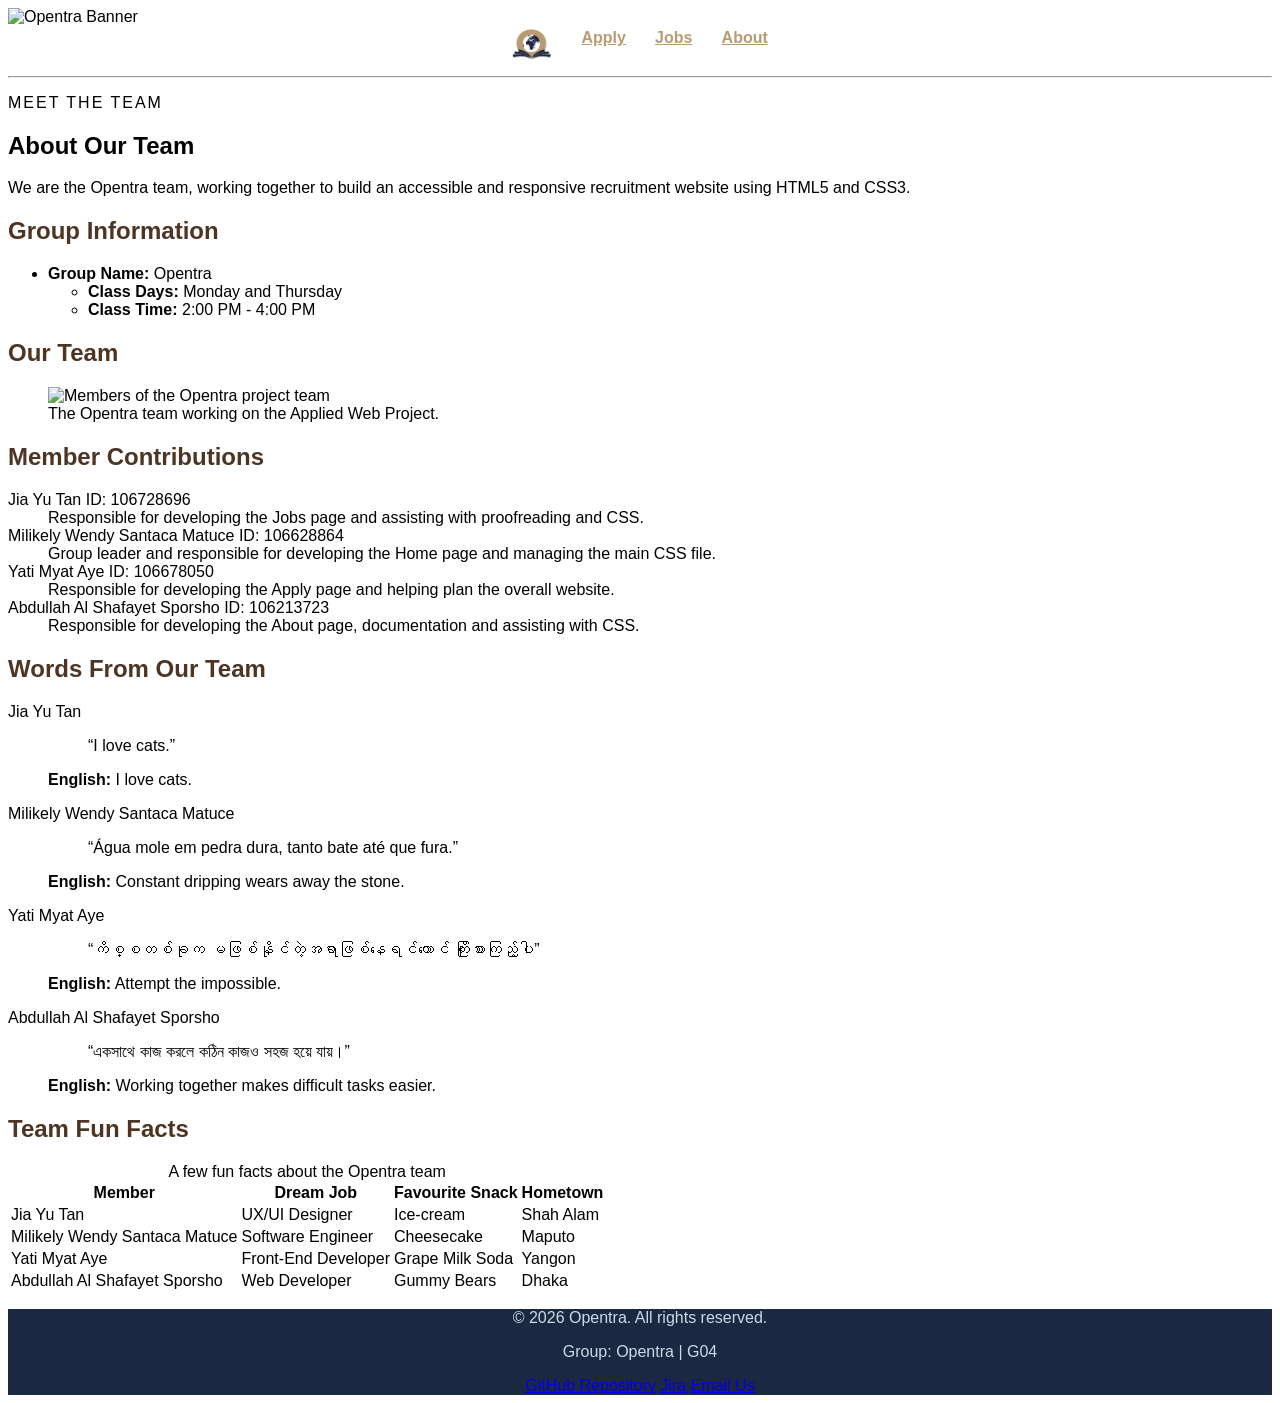
==== About.html @ 1efac684 "Update stylesheet and logo image paths in About.html" ====
<!DOCTYPE html>
<html lang="en">

<head>
    <meta charset="UTF-8">
    <meta name="viewport" content="width=device-width, initial-scale=1.0">

    <title>About Us | Opentra</title>

    <link href="style/Styling.css" rel="stylesheet">

    <style>
        .current-page {
            font-weight: bold;
        }
    </style>
</head>

<body>
    <header>
    <img src="Banner.png" alt="Opentra Banner" style="width: 100%;">

    <nav>
        <a href="Home.html">
            <img src="style/Logo2.png" alt="Logo" width=40>
        </a>
        <a href="Apply.html">Apply</a>
        <a href="Jobs.html">Jobs</a>
        <a href="About.html">About</a>
    </nav>

    <hr>
</header>
    <main>
        <section class="about-intro">
            <p style="letter-spacing: 2px;">MEET THE TEAM</p>

            <h1>About Our Team</h1>

            <p>
                We are the Opentra team, working together to build an
                accessible and responsive recruitment website using
                HTML5 and CSS3.
            </p>

        </section>

        <section>
            <h2>Group Information</h2>
            <ul class="group-info">
                <li>
                    <strong>Group Name:</strong> Opentra
                    <ul>
                        <li>
                            <strong>Class Days:</strong>
                            Monday and Thursday
                        </li>
                        <li>
                            <strong>Class Time:</strong>
                            2:00 PM - 4:00 PM
                        </li>
                    </ul>
                </li>
            </ul>
        </section>

        <section>
            <h2>Our Team</h2>
            <figure class="team-photo">
                <img
                    src="images/group-photo.jpg"
                    alt="Members of the Opentra project team"
                >
                <figcaption>
                    The Opentra team working on the Applied Web Project.
                </figcaption>
            </figure>
        </section>

        <section>
            <h2>Member Contributions</h2>
            <dl class="contributions">
                <dt>
                    Jia Yu Tan
                    <span class="student-id">
                        ID: 106728696
                    </span>
                </dt>
                <dd>
                    Responsible for developing the Jobs page and
                    assisting with proofreading and CSS.
                </dd>
                <dt>
                    Milikely Wendy Santaca Matuce
                    <span class="student-id">
                        ID: 106628864
                    </span>
                </dt>
                <dd>
                    Group leader and responsible for developing the
                    Home page and managing the main CSS file.
                </dd>
                <dt>
                    Yati Myat Aye
                    <span class="student-id">
                        ID: 106678050
                    </span>
                </dt>
                <dd>
                    Responsible for developing the Apply page and
                    helping plan the overall website.
                </dd>
                <dt>
                    Abdullah Al Shafayet Sporsho
                    <span class="student-id">
                        ID: 106213723
                    </span>
                </dt>
                <dd>
                    Responsible for developing the About page,
                    documentation and assisting with CSS.
                </dd>
            </dl>
        </section>

        <section>
            <h2>Words From Our Team</h2>
            <dl class="quotes">
                <dt>Jia Yu Tan</dt>
                <dd>
                    <blockquote lang="en">
                        “I love cats.”
                    </blockquote>
                    <p>
                        <strong>English:</strong>
                        I love cats.
                    </p>
                </dd>
                <dt>Milikely Wendy Santaca Matuce</dt>
                <dd>
                    <blockquote lang="pt">
                        “Água mole em pedra dura, tanto bate até que fura.”
                    </blockquote>
                    <p>
                        <strong>English:</strong>
                        Constant dripping wears away the stone.
                    </p>
                </dd>
                <dt>Yati Myat Aye</dt>
                <dd>
                    <blockquote lang="my">
                        “ကိစ္စတစ်ခုက မဖြစ်နိုင်တဲ့အရာဖြစ်နေရင်တောင် ကြိုးစားကြည့်ပါ”
                    </blockquote>
                    <p>
                        <strong>English:</strong>
                        Attempt the impossible.
                    </p>
                </dd>
                <dt>Abdullah Al Shafayet Sporsho</dt>

                <dd>
                    <blockquote lang="bn">
                        “একসাথে কাজ করলে কঠিন কাজও সহজ হয়ে যায়।”
                    </blockquote>
                    <p>
                        <strong>English:</strong>
                        Working together makes difficult tasks easier.
                    </p>
                </dd>
            </dl>
        </section>

        <section>
            <h2>Team Fun Facts</h2>
            <div class="table-container">
                <table class="fun-facts">
                    <caption>
                        A few fun facts about the Opentra team
                    </caption>
                    <thead>
                        <tr>
                            <th scope="col">Member</th>
                            <th scope="col">Dream Job</th>
                            <th scope="col">Favourite Snack</th>
                            <th scope="col">Hometown</th>
                        </tr>
                    </thead>
                    <tbody>
                        <tr>
                            <td>Jia Yu Tan</td>
                            <td>UX/UI Designer</td>
                            <td>Ice-cream</td>
                            <td>Shah Alam</td>
                        </tr>
                        <tr>
                            <td>Milikely Wendy Santaca Matuce</td>
                            <td>Software Engineer</td>
                            <td>Cheesecake</td>
                            <td>Maputo</td>
                        </tr>
                        <tr>
                            <td>Yati Myat Aye</td>
                            <td>Front-End Developer</td>
                            <td>Grape Milk Soda</td>
                            <td>Yangon</td>
                        </tr>
                        <tr>
                            <td>Abdullah Al Shafayet Sporsho</td>
                            <td>Web Developer</td>
                            <td>Gummy Bears</td>
                            <td>Dhaka</td>
                        </tr>
                    </tbody>
                </table>
            </div>
        </section>
    <footer>
    <p>&copy; 2026 Opentra. All rights reserved.</p>
    <p>Group: Opentra | G04</p>

    <div class="footer-links">
        <a href="https://github.com/" target="_blank">GitHub Repository</a>
        <a href="https://www.atlassian.com/software/jira" target="_blank">Jira</a>
        <a href="mailto:opentra@example.com">Email Us</a>
    </div>
</footer>

</body>
---- style/Styling.css ----
* { /*universal selector*/
    font-family: Ovo, sans-serif;
}

nav {
    list-style: none;
    display: flex;
    justify-content: center;
    flex-wrap: wrap;
    gap: 10px;
    padding: 0;
    margin: 0;
}

nav a { /*navigation links*/
    padding: 0.2em 0.6em;
    border: 4px;
    color:#b79c73;
    font-weight: bold;
    font-family: Geneva, Verdana, Sans-serif;
    position: center;
    flex-wrap: wrap;
    gap: 10px;

}

nav a:hover,
nav a:focus {
    background-color: #c9dbe7;
    outline: 2px solid white;
}

h2, h3 {
        color: #4d3423;
        font-family: Montserrat, Roboto, Helvetica, Sans-serif;
        font-weight: bold;
}

.application-form {
    background-color: white;
    padding: 30px;
    border-radius: 10px;
    box-shadow: 0 2px 8px rgba(0, 0, 0, 0.08);
}

.application-form fieldset {
    margin-bottom: 25px;
    padding: 20px;
    border: 2px solid #cbd5e1;
    border-radius: 8px;
}


.application-form legend {
    padding: 0 10px;
    font-weight: bold;
    color: #172554;
}

.form-group {
    display: grid;
    grid-template-columns: 200px 1fr;
    gap: 15px;
    align-items: center;
    margin-bottom: 18px;
}

.form-group label {
    font-weight: bold;
}

.form-group input,
.form-group select,
.form-group textarea {
    width: 100%;
    padding: 10px;
    border: 1px solid #94a3b8;
    border-radius: 5px;
    font-size: 1rem;
}

.form-group input:focus,
.form-group select:focus,
.form-group textarea:focus {
    outline: 3px solid #bfdbfe;
    border-color: #2563eb;
}

.gender-fieldset {
    margin-top: 20px;
}

.gender-fieldset label {
    margin-right: 20px;
}


.checkbox-group {
    display: grid;
    grid-template-columns: repeat(2, 1fr);
    gap: 12px;
    margin-bottom: 20px;
}


.checkbox-group label {
    padding: 8px;
}


.form-buttons {
    display: flex;
    gap: 15px;
    justify-content: center;
    margin-top: 20px;
}


.form-buttons button[type="reset"] {
    background-color: #64748b;
}


.form-buttons button[type="reset"]:hover {
    background-color: #475569;
}

footer {
    background-color: #1c2741;
    color: #c9dbe7;
    text-align: center;
}
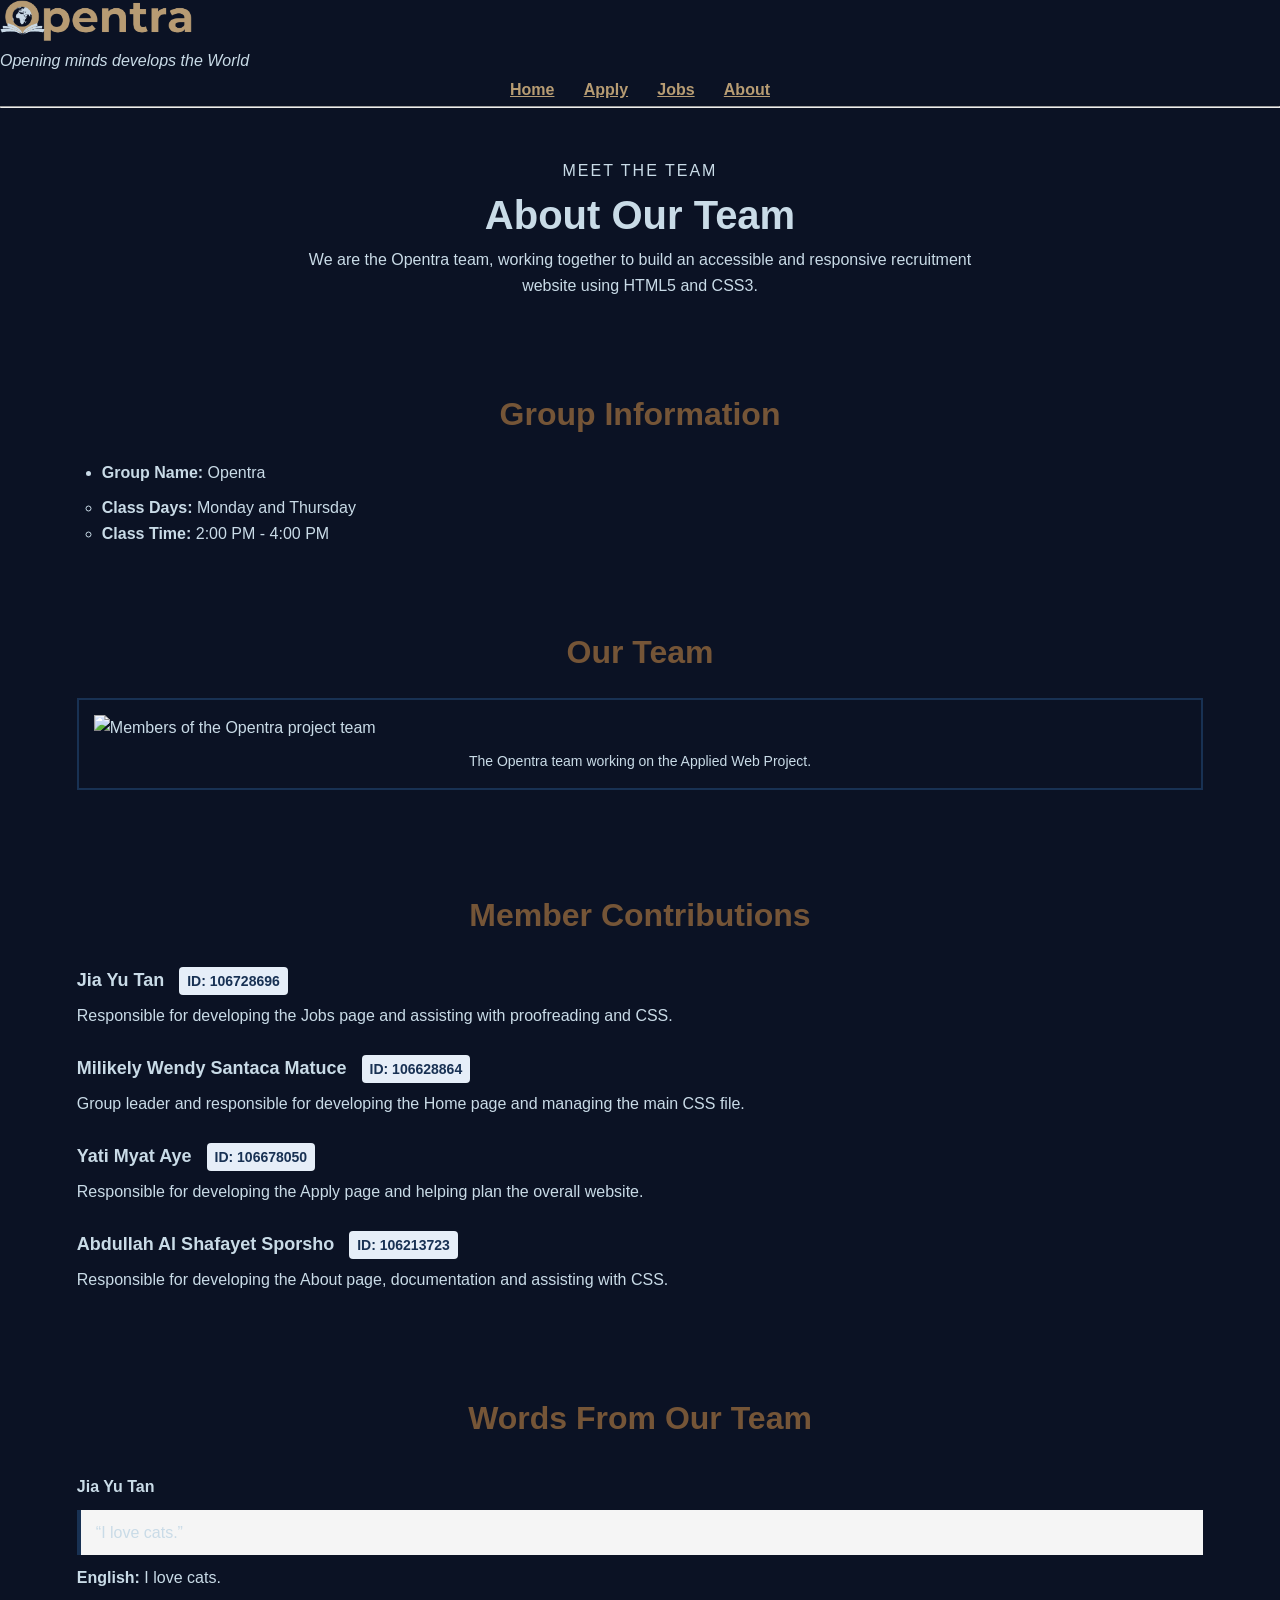
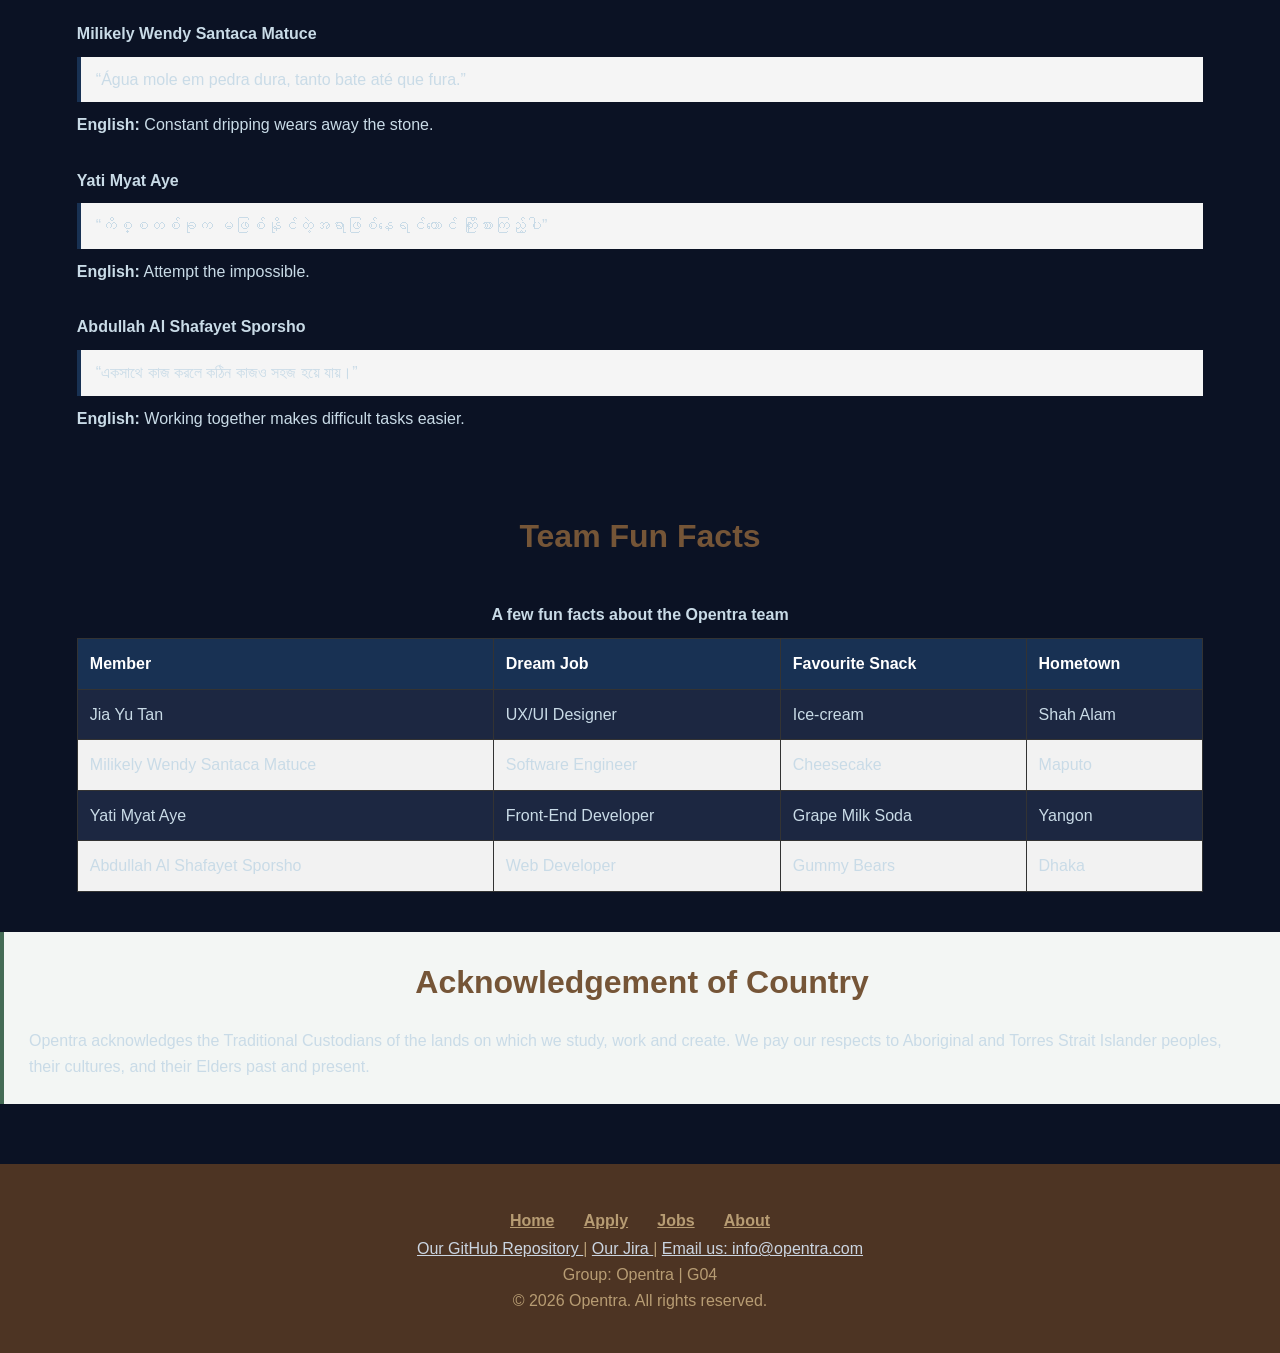
==== commit bdbeab96: "Revise header, add acknowledgement, and update footer Updated the header, added acknowledgement sect" ====
--- a/About.html
+++ b/About.html
@@ -18,19 +18,18 @@
 
 <body>
     <header>
-    <img src="Banner.png" alt="Opentra Banner" style="width: 100%;">
-
-    <nav>
-        <a href="Home.html">
-            <img src="style/Logo2.png" alt="Logo" width=40>
-        </a>
-        <a href="Apply.html">Apply</a>
-        <a href="Jobs.html">Jobs</a>
-        <a href="About.html">About</a>
-    </nav>
-
-    <hr>
-</header>
+           <div class="Brand">
+                <a href = "home.html"> <img src="style/FullLogo1.png" alt="Opentra Logo" style="width: 15%;"> </a>
+                <p> Opening minds develops the World </p> <!-- Slogan -->
+            </div>  
+            <nav>
+                 <a href = "Home.html"> Home </a>
+                 <a href = "Apply.html"> Apply </a>
+                 <a href = "Jobs.html"> Jobs </a>
+                 <a href = "About.html"> About </a>
+            </nav>
+            <hr>
+        </header>
     <main>
         <section class="about-intro">
             <p style="letter-spacing: 2px;">MEET THE TEAM</p>
@@ -214,15 +213,37 @@
                 </table>
             </div>
         </section>
+        <section class="acknowledgement">
+    <h2>Acknowledgement of Country</h2>
+
+    <p>
+        Opentra acknowledges the Traditional Custodians of the lands on which
+        we study, work and create. We pay our respects to Aboriginal and
+        Torres Strait Islander peoples, their cultures, and their Elders
+        past and present.
+    </p>
+</section>
+    </main>
     <footer>
-    <p>&copy; 2026 Opentra. All rights reserved.</p>
-    <p>Group: Opentra | G04</p>
-
-    <div class="footer-links">
-        <a href="https://github.com/" target="_blank">GitHub Repository</a>
-        <a href="https://www.atlassian.com/software/jira" target="_blank">Jira</a>
-        <a href="mailto:opentra@example.com">Email Us</a>
-    </div>
+             <nav class="footer-nav">
+                <a href = "HomePage.html"> Home </a>
+                <a href = "ApplyPage.html"> Apply </a>
+                <a href = "JobsPage.html"> Jobs </a>
+                <a href = "AboutPage.html"> About </a>
+            </nav>
+
+            <div class="footer-links">
+                <p>
+                    <a href="https://github.com/106728696/Opentra-COS10026-WebTechProject-.git" target="_blank"> Our GitHub Repository </a> | 
+                    <a href="https://webprojectcos10026group4.atlassian.net/jira/software/projects/SCRUM/boards/1?filter=assignee%20%3D%20712020%3A55e128ab-8704-4aef-9166-c0e524ca37be&groupBy=none" target="_blank"> Our Jira </a> | 
+                    <a href="mailto:info@opentra.com"> Email us: info@opentra.com </a>
+                </p>
+            </div>
+
+            <p> Group: Opentra | G04 </p>
+            <p>&copy; 2026 Opentra. All rights reserved.</p>
+             </div>
 </footer>
 
 </body>
+</html>
--- a/style/Styling.css
+++ b/style/Styling.css
@@ -1,5 +1,27 @@
 * { /*universal selector*/
-    font-family: Ovo, sans-serif;
+    padding: 0;
+    margin: 0;
+}
+
+body {
+    font-family: "Ovo", Georgia, sans-serif;
+    background-color: #0b1224;
+    color:#c9dbe7;
+    line-height: 1.6;
+}
+
+h1, h2, h3 {
+    font-family: "Montserrat", "Geneva", Verdana, Sans-serif;
+}
+
+.brand {
+    display: flex;
+    gap: 15px;
+    padding: 10px;
+}
+
+header p {
+    font-style: italic;
 }
 
 nav {
@@ -17,24 +39,116 @@
     border: 4px;
     color:#b79c73;
     font-weight: bold;
-    font-family: Geneva, Verdana, Sans-serif;
+    font-family: "Geneva", Verdana, Sans-serif;
     position: center;
     flex-wrap: wrap;
     gap: 10px;
-
-}
-
-nav a:hover,
-nav a:focus {
-    background-color: #c9dbe7;
-    outline: 2px solid white;
+}
+
+nav a:hover {
+    color:#edd8b6;
+}
+
+h1 {
+    font-size: 2.5rem;
 }
 
 h2, h3 {
-        color: #4d3423;
-        font-family: Montserrat, Roboto, Helvetica, Sans-serif;
+        color: #755537;
         font-weight: bold;
 }
+
+h2 {
+    text-align: center;
+    margin-bottom: 20px;
+    font-size: 2rem;
+}
+.description-text {
+    width: 60%;
+}
+
+.search-button :hover {
+    background-color: #b79c73;
+    color: #1c2741;
+}
+
+main section {
+    padding: 40px 6%;
+}
+
+.courses p, .Employment-announcements p {
+    text-align: center;
+}
+
+table {
+    width: 100%;
+    border-collapse: collapse;
+    border: 1px solid #cbd5e1;
+    background-color: #1c2741;
+}
+
+thead {
+    background-color: #4d3423;
+    color: #ffffff;
+    font-family: "Geneva", Verdana, Sans-serif;
+}
+
+thead tr :hover {
+    background-color: #2d1e13;
+    color: #9bb3f7;
+}
+
+th, td {
+    padding: 12px;
+    border: 1px solid #cbd5e1;
+}
+
+th {
+    text-align: center;
+}
+
+tbody tr :hover {
+    background-color: #111a2e;
+    color: #b79c73;
+}
+
+.Testimonials {
+    background-color: #141f38;
+}
+
+article {
+    padding: 30px;
+    border: 2px #0b1224;
+}
+
+.Employment-announcements a {
+    color:#8c6b55
+}
+
+.Statistics {
+    background-color: #141f38;
+    display: grid;
+    gap: 20px;
+    text-align: center;
+    grid-template-columns: repeat(3, 1fr);
+}
+
+.Statistics h2 {
+    grid-column: 1/-1;
+}
+
+.Statistics div {
+    padding: 20px;
+}
+
+.Statistics h3 {
+    color:#967e5a
+}
+
+.Statistics div :hover {
+    font-size: 150%;
+}
+
 
 .application-form {
     background-color: white;
@@ -54,7 +168,7 @@
 .application-form legend {
     padding: 0 10px;
     font-weight: bold;
-    color: #172554;
+    color: #8c6b55;
 }
 
 .form-group {
@@ -83,7 +197,7 @@
 .form-group select:focus,
 .form-group textarea:focus {
     outline: 3px solid #bfdbfe;
-    border-color: #2563eb;
+    border-color: #a98764;
 }
 
 .gender-fieldset {
@@ -125,8 +239,262 @@
     background-color: #475569;
 }
 
+.header-container {
+    width: 85%;
+    max-width: 1100px;
+    margin: auto;
+    padding: 20px 0;
+
+    display: flex;
+    justify-content: space-between;
+    align-items: center;
+}
+
+.about-intro {
+    text-align: center;
+    padding: 50px 0;
+}
+
+.about-intro p {
+    max-width: 700px;
+    margin-left: auto;
+    margin-right: auto;
+}
+
+.group-info {
+    padding-left: 25px;
+}
+
+.group-info ul {
+    margin-top: 10px;
+}
+
+.team-photo {
+    margin: 20px 0;
+    padding: 15px;
+
+    border: 2px solid #183153;
+}
+
+.team-photo img {
+    display: block;
+    width: 100%;
+    height: auto;
+}
+
+
+.team-photo figcaption {
+    margin-top: 10px;
+    text-align: center;
+    font-size: 14px;
+}
+
+
+
+.contributions dt {
+    font-size: 18px;
+    font-weight: bold;
+    margin-top: 25px;
+}
+
+
+.contributions dd {
+    margin: 8px 0 20px 0;
+}
+
+
+.student-id {
+    display: inline-block;
+
+    margin-left: 10px;
+    padding: 3px 8px;
+
+    background-color: #e6eef8;
+    color: #183153;
+
+    border-radius: 4px;
+
+    font-size: 14px;
+}
+
+
+
+.quotes dt {
+    font-weight: bold;
+    margin-top: 30px;
+}
+
+
+.quotes dd {
+    margin-left: 0;
+}
+
+
+blockquote {
+    margin: 10px 0;
+    padding: 10px 15px;
+
+    border-left: 4px solid #183153;
+
+    background-color: #f5f5f5;
+}
+
+
+
+.table-container {
+    overflow-x: auto;
+}
+
+
+.fun-facts {
+    width: 100%;
+    border-collapse: collapse;
+    margin-top: 20px;
+}
+
+
+.fun-facts caption {
+    font-weight: bold;
+    margin-bottom: 10px;
+}
+
+
+.fun-facts th,
+.fun-facts td {
+    border: 1px solid #333333;
+    padding: 12px;
+    text-align: left;
+}
+
+
+.fun-facts th {
+    background-color: #183153;
+    color: #ffffff;
+}
+
+
+.fun-facts tr:nth-child(even) {
+    background-color: #f2f2f2;
+}
+
+
+.fun-facts tbody tr:hover {
+    background-color: #dce9f7;
+}
+
+
+
+.acknowledgement {
+    padding: 25px;
+
+    background-color: #f3f6f4;
+
+    border-left: 4px solid #446b55;
+}
+
+
 footer {
-    background-color: #1c2741;
-    color: #c9dbe7;
-    text-align: center;
-}+    margin-top: 60px;
+    padding: 40px 8%;
+
+    background-color: #183153;
+    color: #ffffff;
+}
+
+
+footer h2 {
+    color: #ffffff;
+}
+
+
+.footer-links {
+    list-style: none;
+    padding: 0;
+}
+
+
+.footer-links li {
+    margin-bottom: 8px;
+}
+
+
+.footer-links a {
+    color: #ffffff;
+}
+
+
+.footer-links a:hover {
+    text-decoration: none;
+}
+
+
+.copyright {
+    margin-top: 30px;
+    padding-top: 20px;
+
+    border-top: 1px solid #63758c;
+
+    font-size: 14px;
+}
+
+
+
+@media screen and (max-width: 700px) {
+
+    main {
+        width: 90%;
+    }
+
+
+    .header-container {
+        width: 90%;
+        flex-direction: column;
+        gap: 15px;
+    }
+
+
+    nav ul {
+        gap: 15px;
+        flex-wrap: wrap;
+        justify-content: center;
+    }
+
+
+    h1 {
+        font-size: 32px;
+    }
+
+
+    section {
+        margin: 40px 0;
+    }
+
+
+    .student-id {
+        display: block;
+        width: fit-content;
+
+        margin-left: 0;
+        margin-top: 5px;
+    }
+
+
+    .fun-facts {
+        min-width: 650px;
+    }
+
+}
+
+footer {
+    background-color:#4d3423;
+    color:#b79c73;
+    text-align: center;
+}
+
+.footer-links a {
+    color:#cbd5e1
+}
+
+.footer-links :hover {
+    color:#0b1224
+}
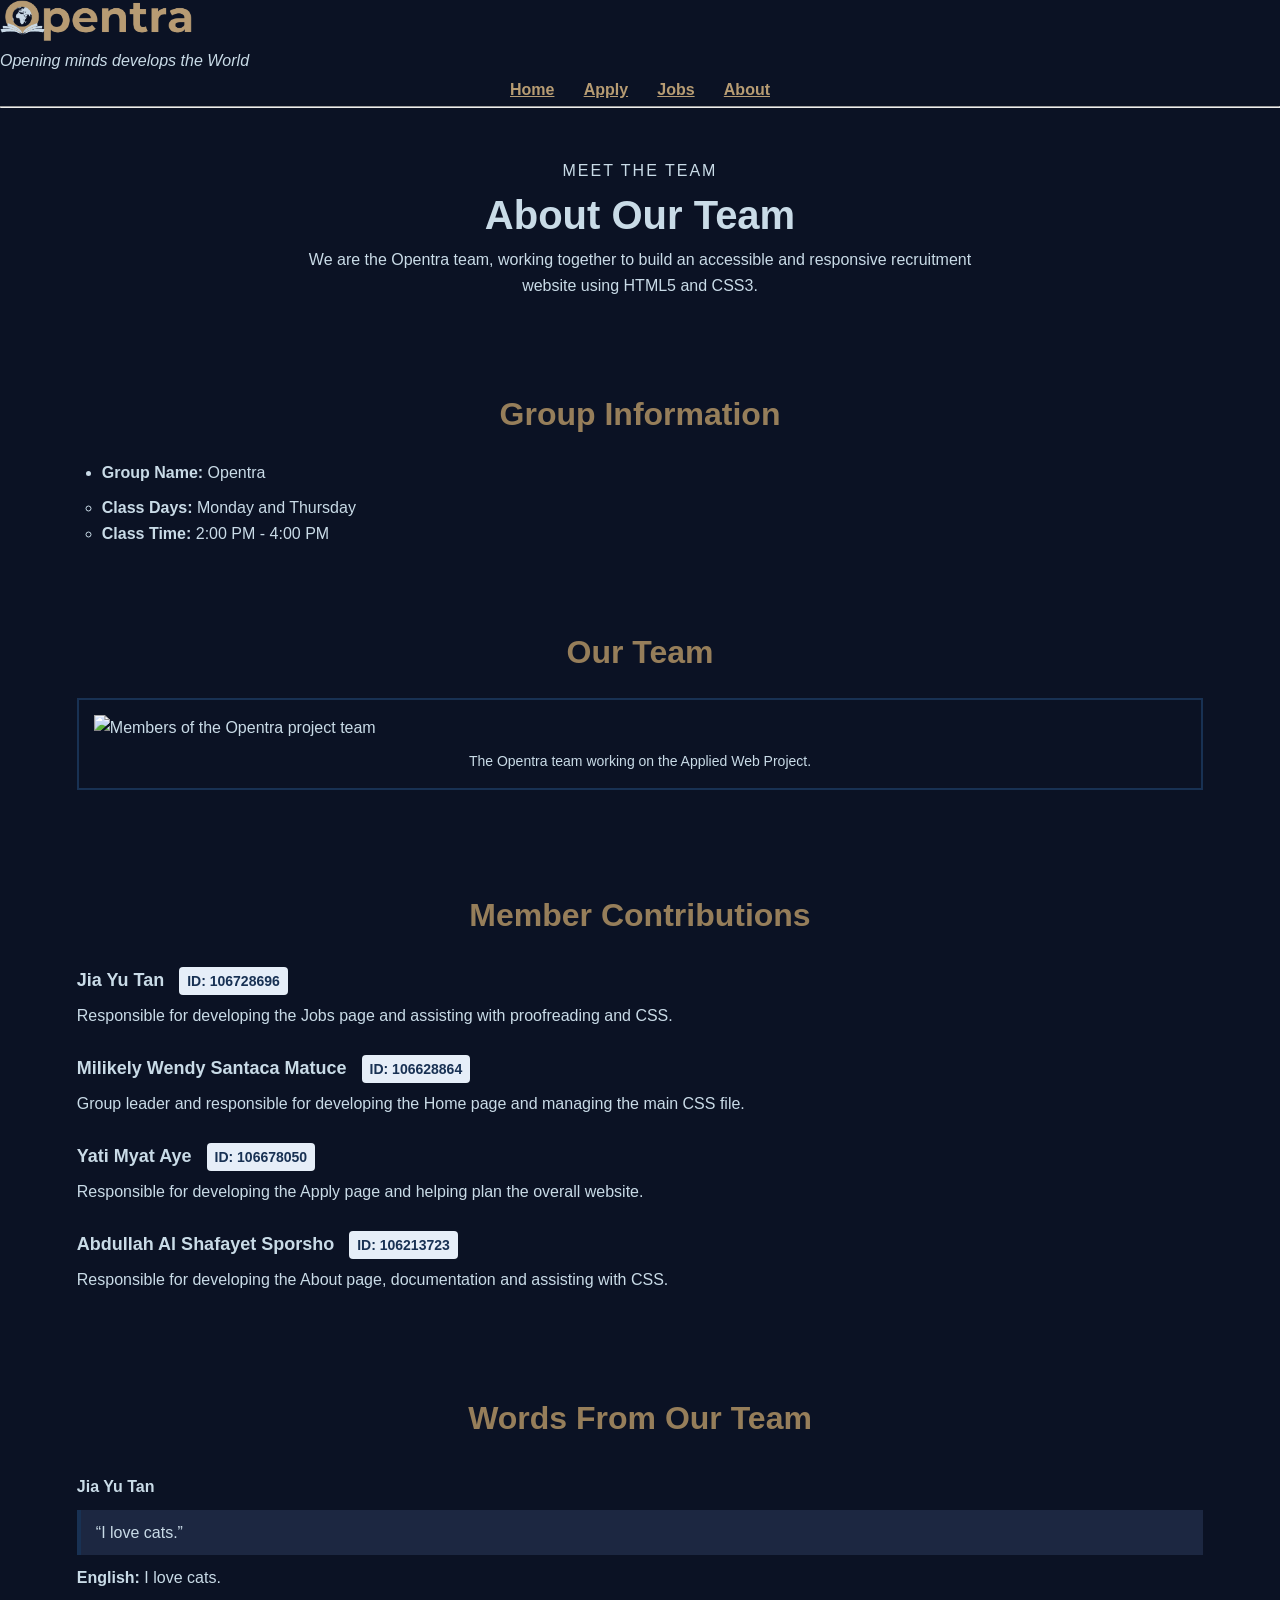
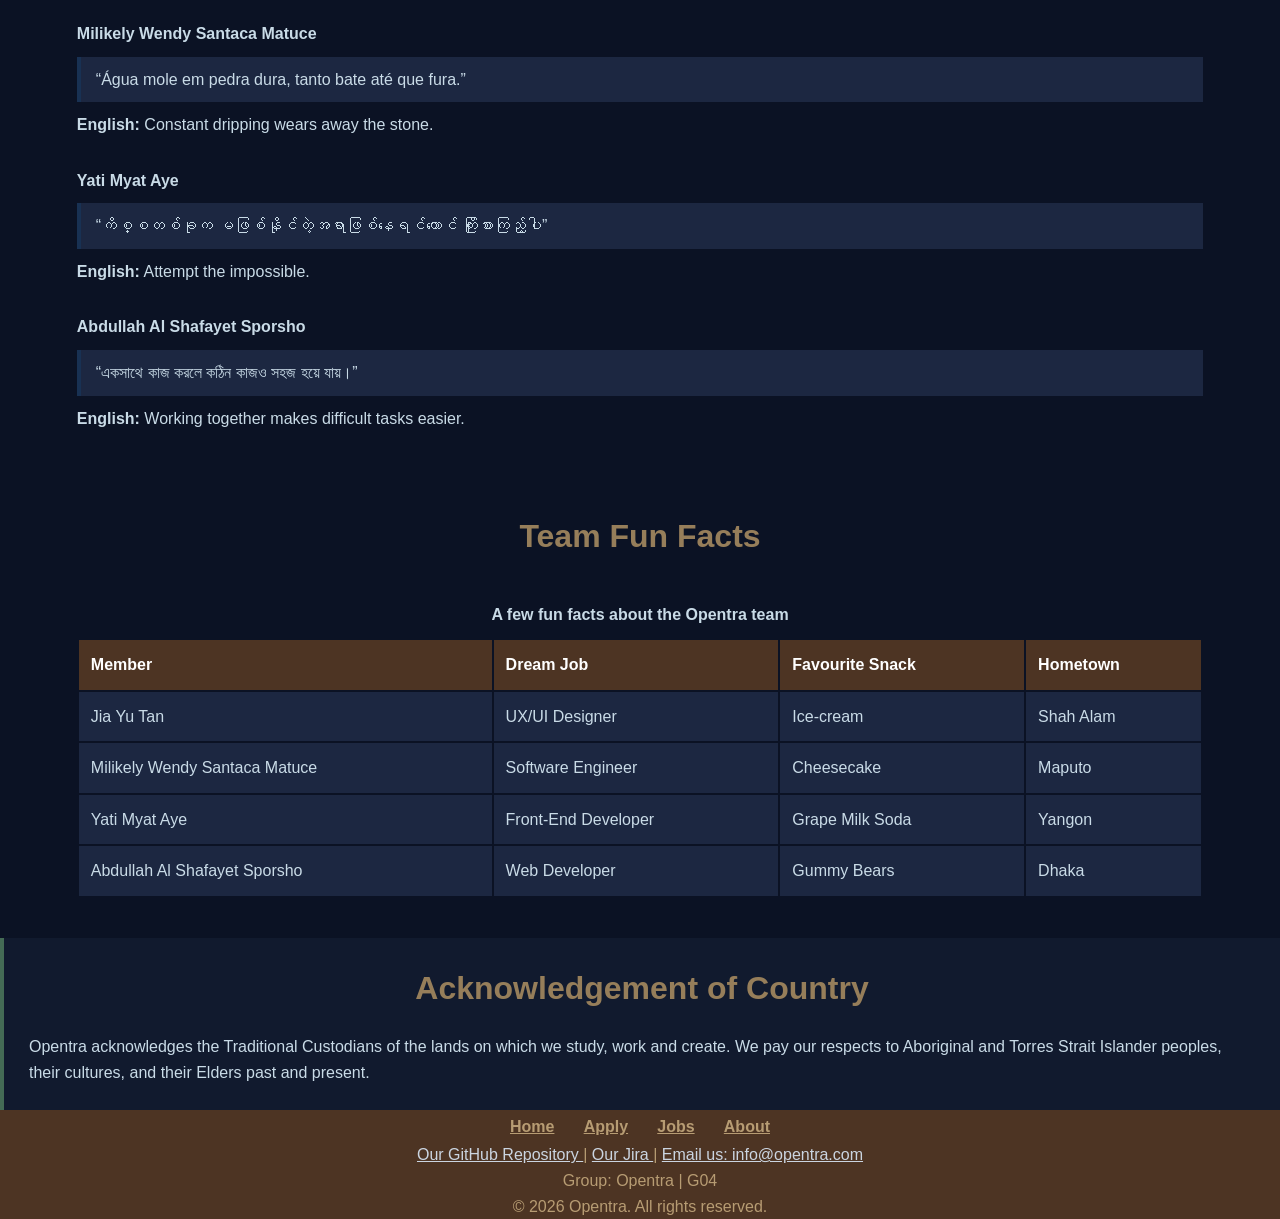
==== commit fb906710: "Update navigation links to use index.html" ====
--- a/About.html
+++ b/About.html
@@ -19,11 +19,11 @@
 <body>
     <header>
            <div class="Brand">
-                <a href = "home.html"> <img src="style/FullLogo1.png" alt="Opentra Logo" style="width: 15%;"> </a>
+                <a href = "index.html"> <img src="style/FullLogo1.png" alt="Opentra Logo" style="width: 15%;"> </a>
                 <p> Opening minds develops the World </p> <!-- Slogan -->
             </div>  
             <nav>
-                 <a href = "Home.html"> Home </a>
+                 <a href = "index.html"> Home </a>
                  <a href = "Apply.html"> Apply </a>
                  <a href = "Jobs.html"> Jobs </a>
                  <a href = "About.html"> About </a>
@@ -226,10 +226,10 @@
     </main>
     <footer>
              <nav class="footer-nav">
-                <a href = "HomePage.html"> Home </a>
-                <a href = "ApplyPage.html"> Apply </a>
-                <a href = "JobsPage.html"> Jobs </a>
-                <a href = "AboutPage.html"> About </a>
+                <a href = "index.html"> Home </a>
+                <a href = "Apply.html"> Apply </a>
+                <a href = "Jobs.html"> Jobs </a>
+                <a href = "About.html"> About </a>
             </nav>
 
             <div class="footer-links">
--- a/style/Styling.css
+++ b/style/Styling.css
@@ -1,3 +1,5 @@
+/*General*/
+
 * { /*universal selector*/
     padding: 0;
     margin: 0;
@@ -8,6 +10,7 @@
     background-color: #0b1224;
     color:#c9dbe7;
     line-height: 1.6;
+    
 }
 
 h1, h2, h3 {
@@ -34,7 +37,7 @@
     margin: 0;
 }
 
-nav a { /*navigation links*/
+nav a { 
     padding: 0.2em 0.6em;
     border: 4px;
     color:#b79c73;
@@ -54,7 +57,7 @@
 }
 
 h2, h3 {
-        color: #755537;
+        color:#967e5a;
         font-weight: bold;
 }
 
@@ -63,13 +66,19 @@
     margin-bottom: 20px;
     font-size: 2rem;
 }
+
+/*Home Page*/
+
 .description-text {
     width: 60%;
 }
 
+#search-label {
+    opacity: 75%;
+}
+
 .search-button :hover {
-    background-color: #b79c73;
-    color: #1c2741;
+    background-color: #475569;
 }
 
 main section {
@@ -83,7 +92,7 @@
 table {
     width: 100%;
     border-collapse: collapse;
-    border: 1px solid #cbd5e1;
+    border: 1px solid #0b1224;
     background-color: #1c2741;
 }
 
@@ -100,7 +109,7 @@
 
 th, td {
     padding: 12px;
-    border: 1px solid #cbd5e1;
+    border: 2px solid #0b1224;
 }
 
 th {
@@ -149,12 +158,13 @@
     font-size: 150%;
 }
 
+/*Apply Page*/
 
 .application-form {
-    background-color: white;
+    background-color: #111a2e;
     padding: 30px;
     border-radius: 10px;
-    box-shadow: 0 2px 8px rgba(0, 0, 0, 0.08);
+    box-shadow: 0 2px 8px #64748b;
 }
 
 .application-form fieldset {
@@ -164,6 +174,10 @@
     border-radius: 8px;
 }
 
+.application-form fieldset div input, .form-group select, .form-group textarea {
+    background-color:#141f38;
+    color:#838485
+}
 
 .application-form legend {
     padding: 0 10px;
@@ -186,7 +200,7 @@
 .form-group input,
 .form-group select,
 .form-group textarea {
-    width: 100%;
+    width: 97%;
     padding: 10px;
     border: 1px solid #94a3b8;
     border-radius: 5px;
@@ -224,20 +238,60 @@
 
 .form-buttons {
     display: flex;
-    gap: 15px;
+    gap: 3px;
     justify-content: center;
     margin-top: 20px;
 }
 
-
-.form-buttons button[type="reset"] {
-    background-color: #64748b;
-}
-
-
-.form-buttons button[type="reset"]:hover {
+.form-buttons button {
+    padding: 16px 28px; 
+    border: none;               
+    font-size: 15px; 
+    cursor: pointer;
+    transition: 0.3s;
+    background-color: #4d3423; 
+    color: #ffffff;
+}
+
+.form-buttons button[type="reset"]{
+    border-radius: 0 8px 8px 0; 
+}
+
+.form-buttons button[type="submit"]{
+    border-radius: 8px 0 0 8px; 
+}
+
+.form-buttons :hover {
     background-color: #475569;
 }
+
+/*Job Page*/
+
+.job-page aside {
+    float: right;
+    weight: 25%
+    background-color:#755537;
+    color:#e6eef8;
+    padding: 28px;
+    border: 2px;
+    margin: 1px;
+    border-radius: 15px;
+    box-shadow: 0 7px 15px #020100;
+}
+
+.job-page aside h2 {
+    color:#141f38;
+}
+
+.job-page section {
+    background-image: url(BlueGradientBG.png) repeat X;
+    border: 2px solid #64748b;
+    border-radius: 15px;
+    box-shadow: 0 7px 15px #020100;
+}
+
+
+/*About Page*/
 
 .header-container {
     width: 85%;
@@ -289,8 +343,6 @@
     font-size: 14px;
 }
 
-
-
 .contributions dt {
     font-size: 18px;
     font-weight: bold;
@@ -336,7 +388,7 @@
 
     border-left: 4px solid #183153;
 
-    background-color: #f5f5f5;
+    background-color: #1c2741;
 }
 
 
@@ -358,75 +410,19 @@
     margin-bottom: 10px;
 }
 
-
 .fun-facts th,
 .fun-facts td {
-    border: 1px solid #333333;
     padding: 12px;
     text-align: left;
 }
 
-
-.fun-facts th {
-    background-color: #183153;
-    color: #ffffff;
-}
-
-
-.fun-facts tr:nth-child(even) {
-    background-color: #f2f2f2;
-}
-
-
-.fun-facts tbody tr:hover {
-    background-color: #dce9f7;
-}
-
-
-
 .acknowledgement {
     padding: 25px;
 
-    background-color: #f3f6f4;
+    background-color:#111a2e;
 
     border-left: 4px solid #446b55;
 }
-
-
-footer {
-    margin-top: 60px;
-    padding: 40px 8%;
-
-    background-color: #183153;
-    color: #ffffff;
-}
-
-
-footer h2 {
-    color: #ffffff;
-}
-
-
-.footer-links {
-    list-style: none;
-    padding: 0;
-}
-
-
-.footer-links li {
-    margin-bottom: 8px;
-}
-
-
-.footer-links a {
-    color: #ffffff;
-}
-
-
-.footer-links a:hover {
-    text-decoration: none;
-}
-
 
 .copyright {
     margin-top: 30px;
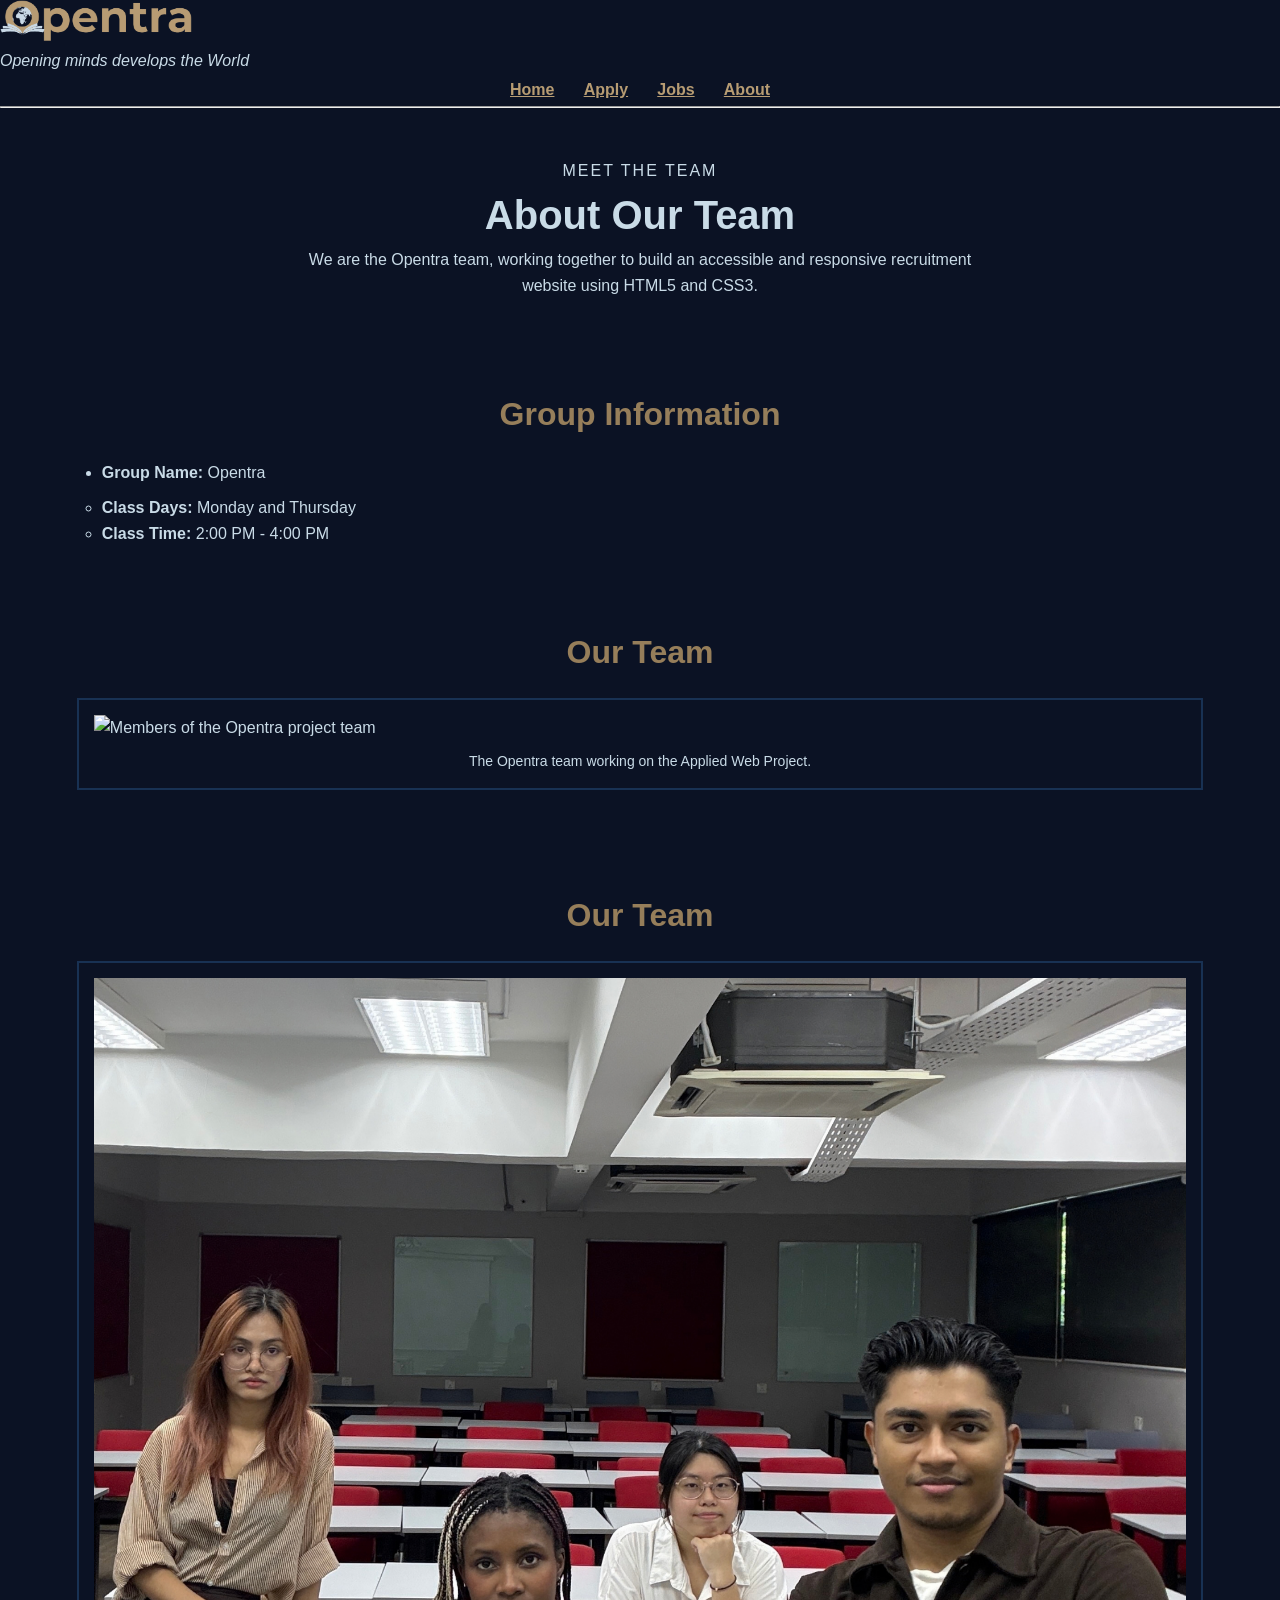
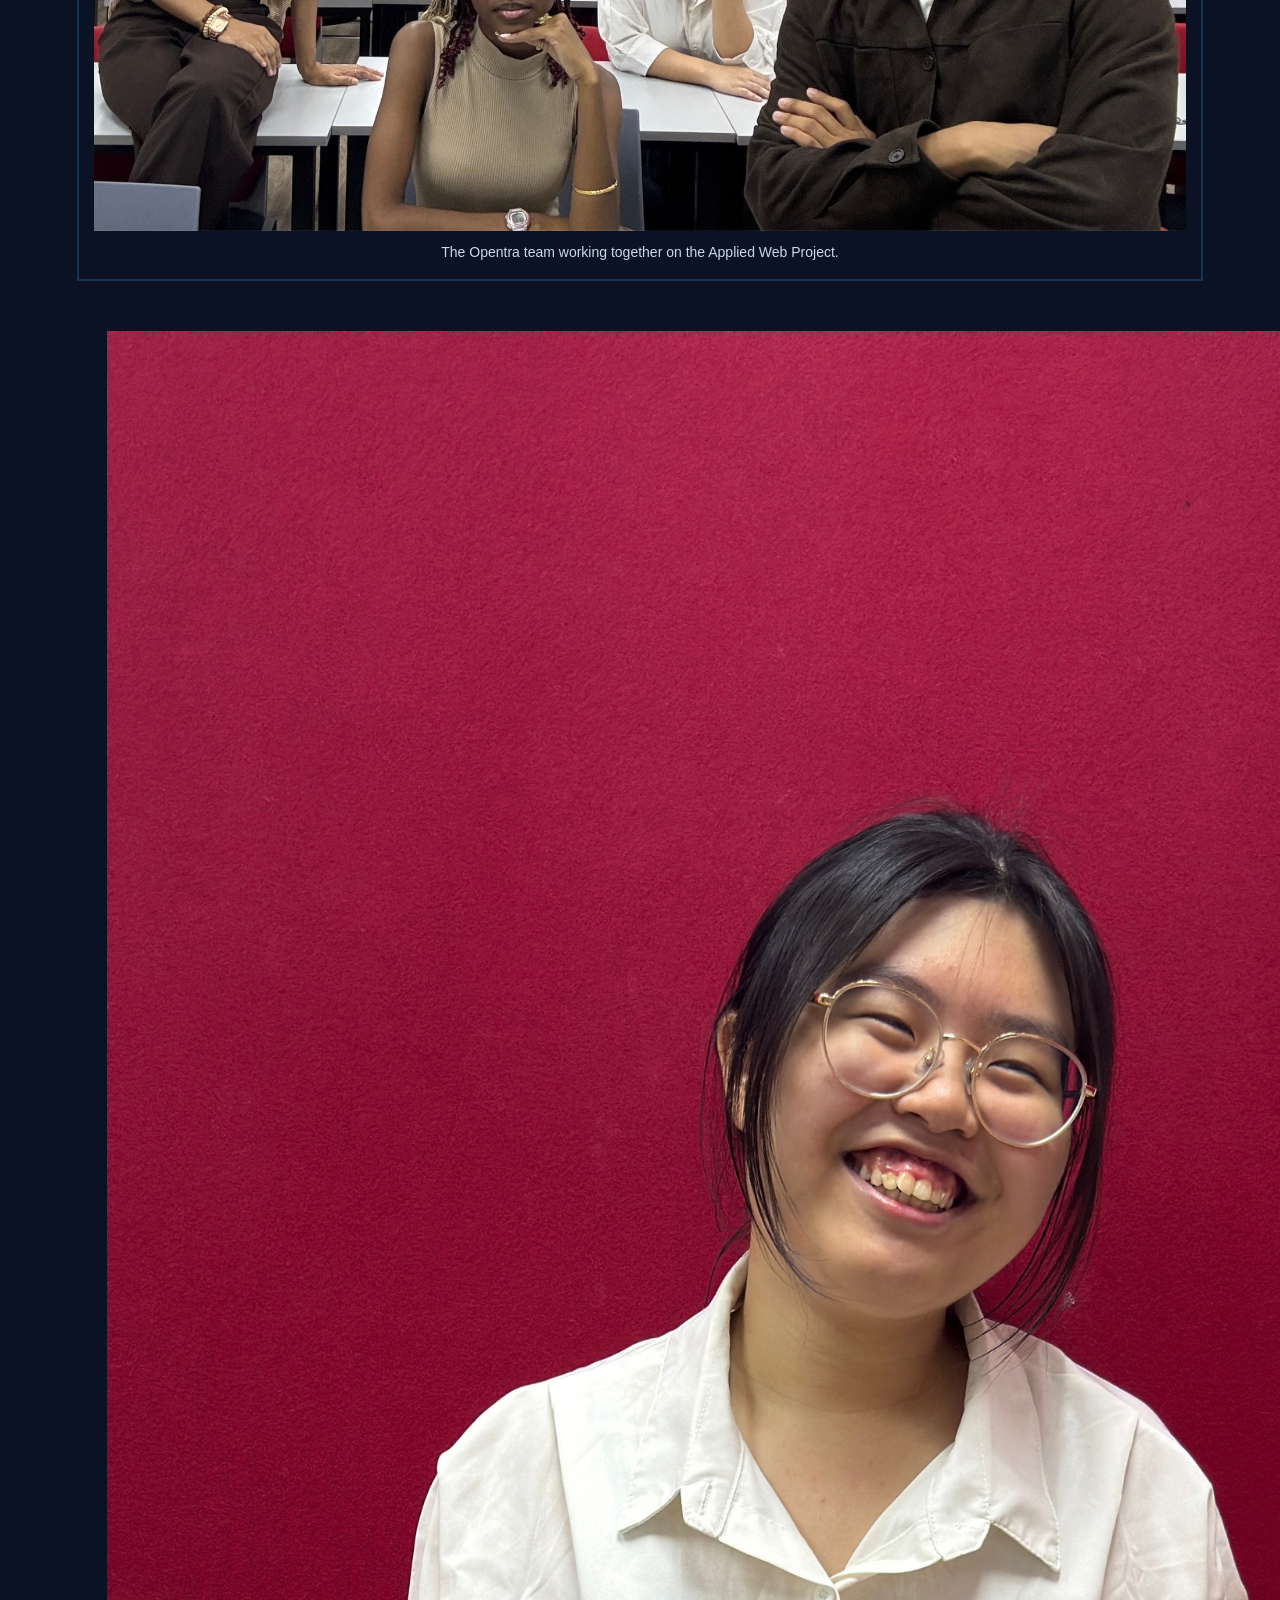
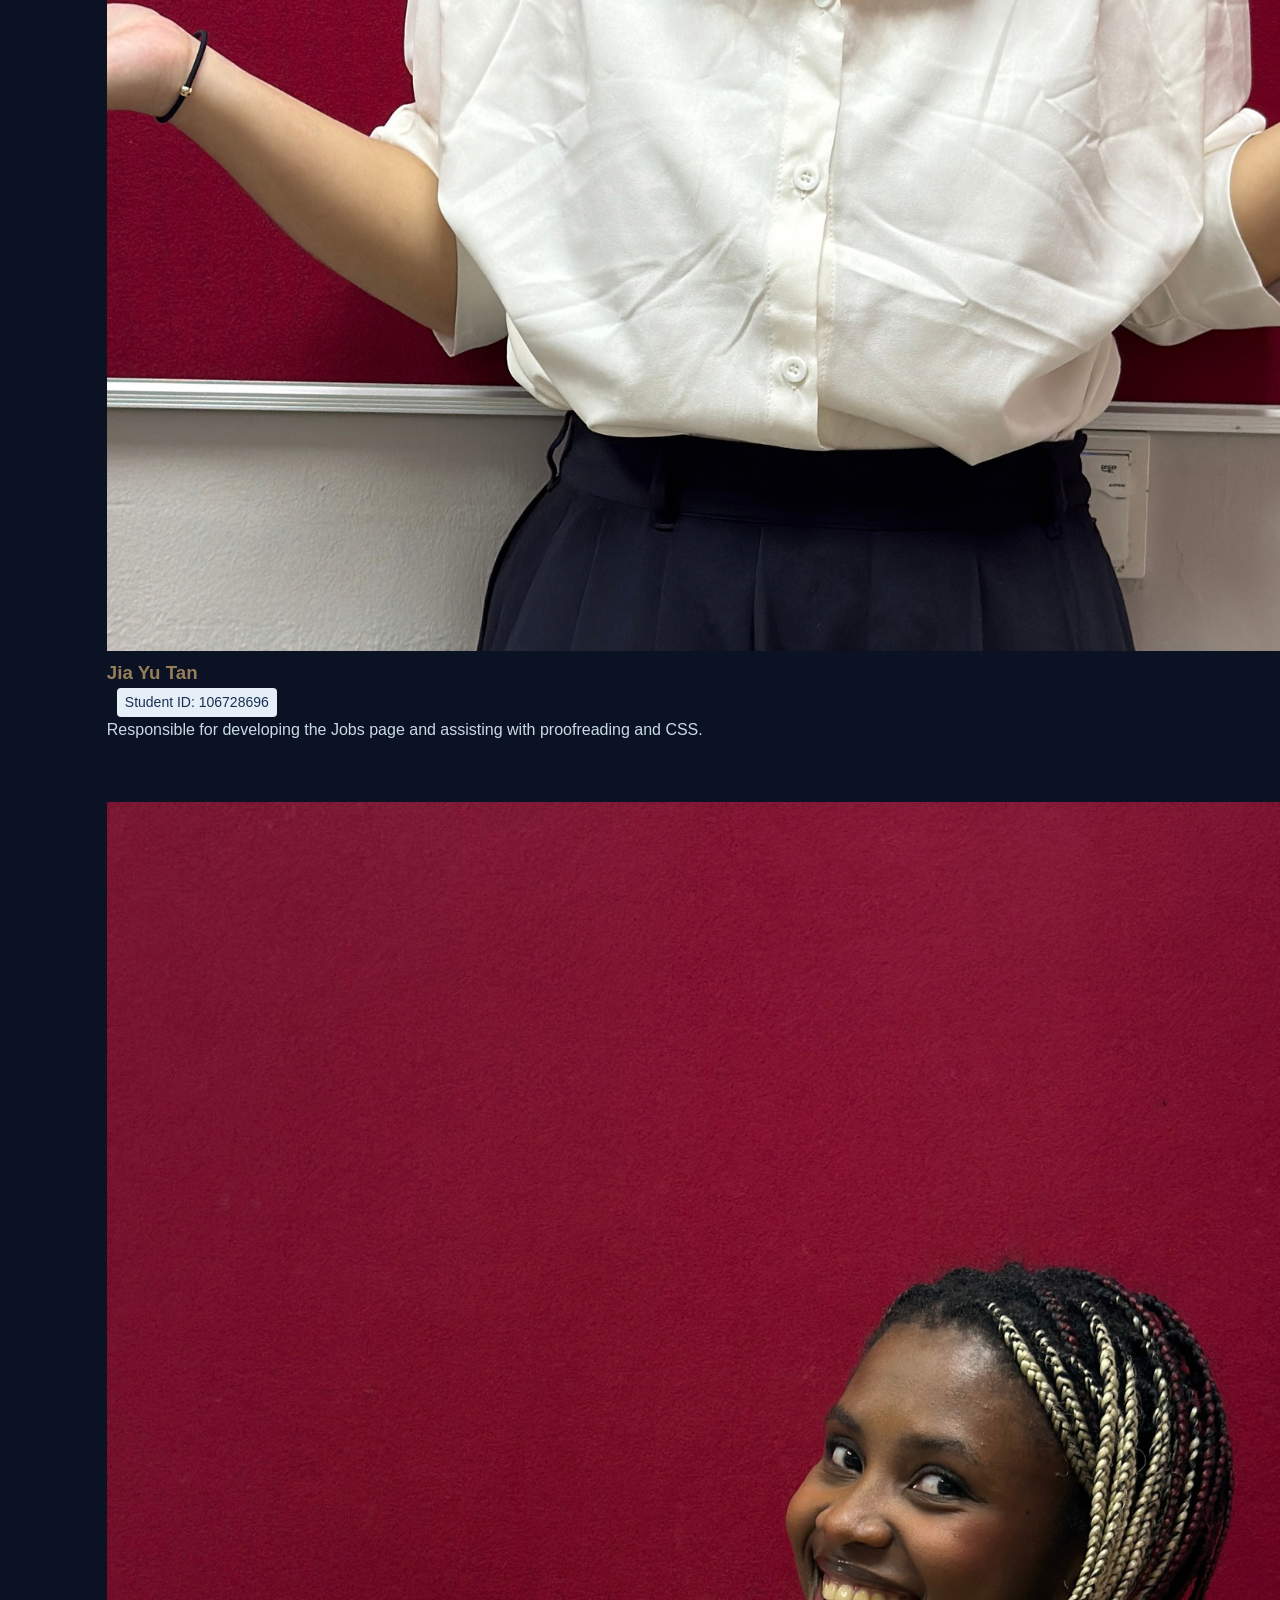
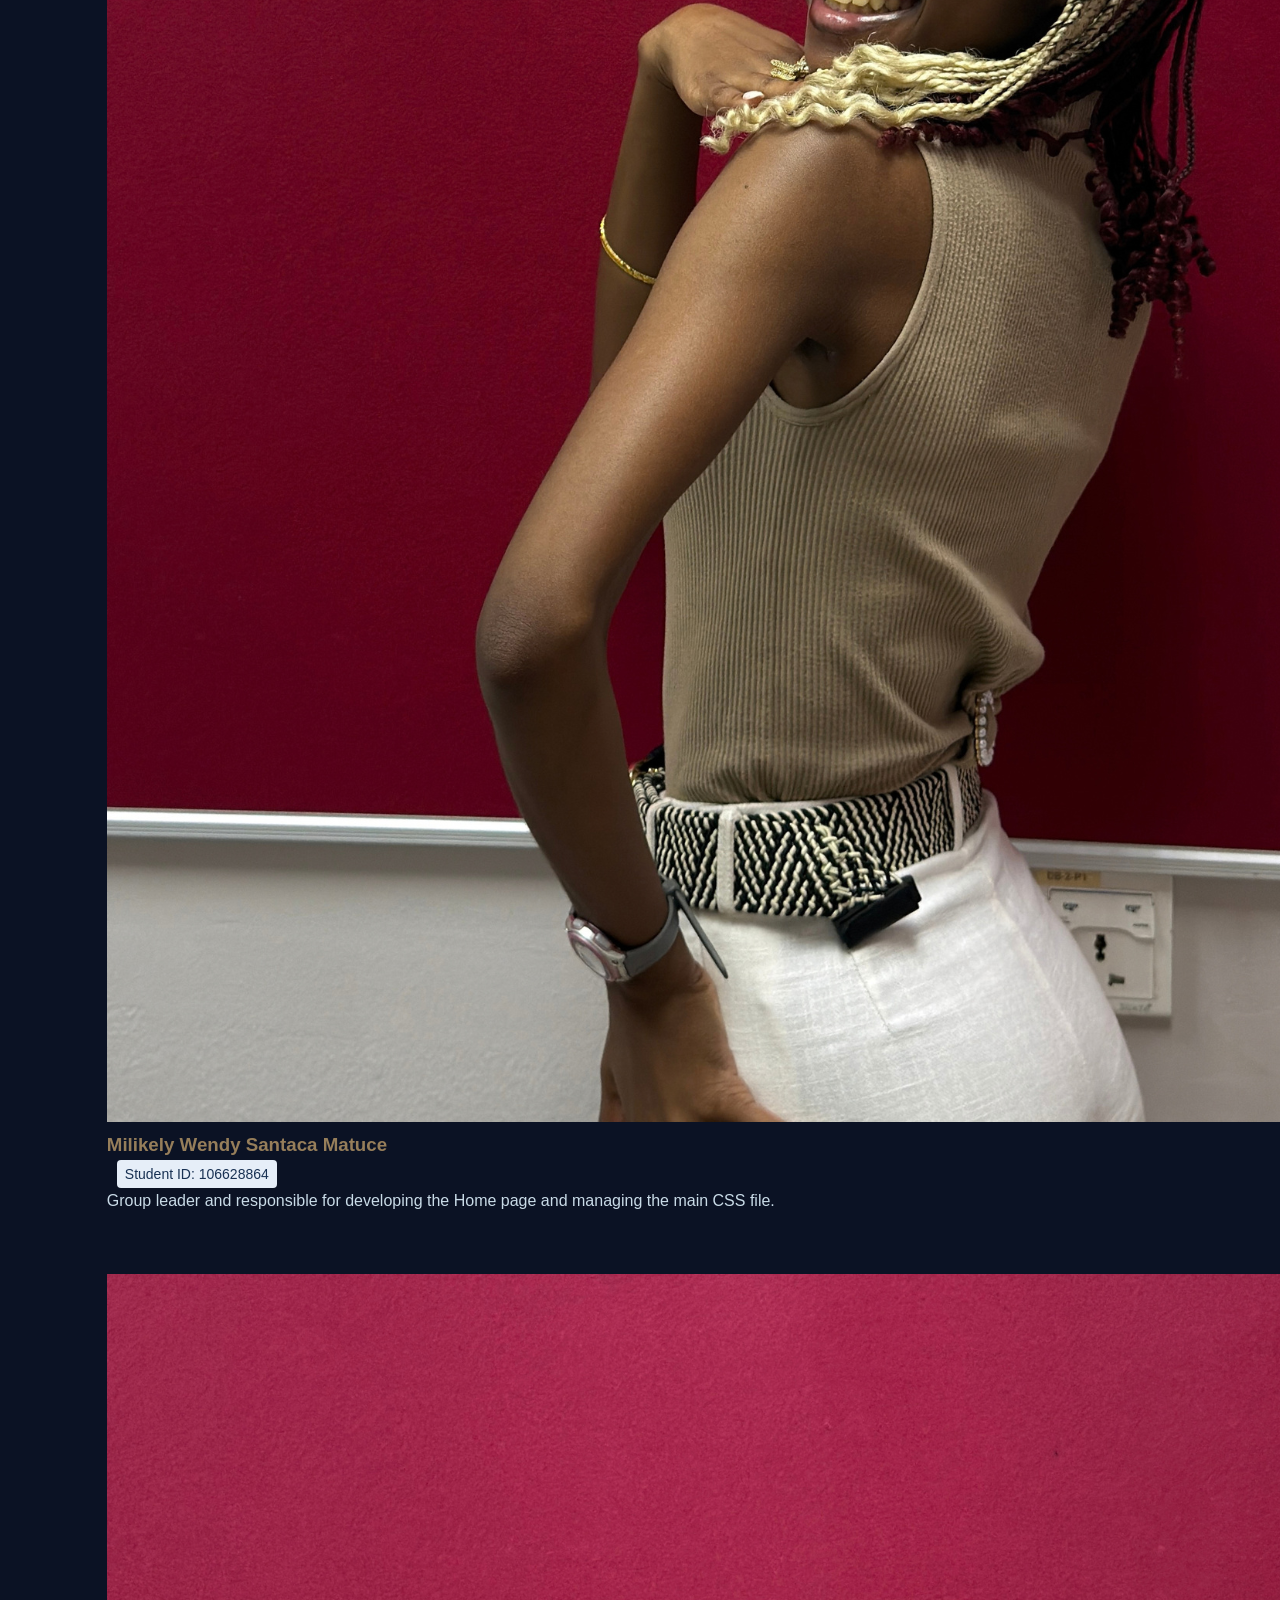
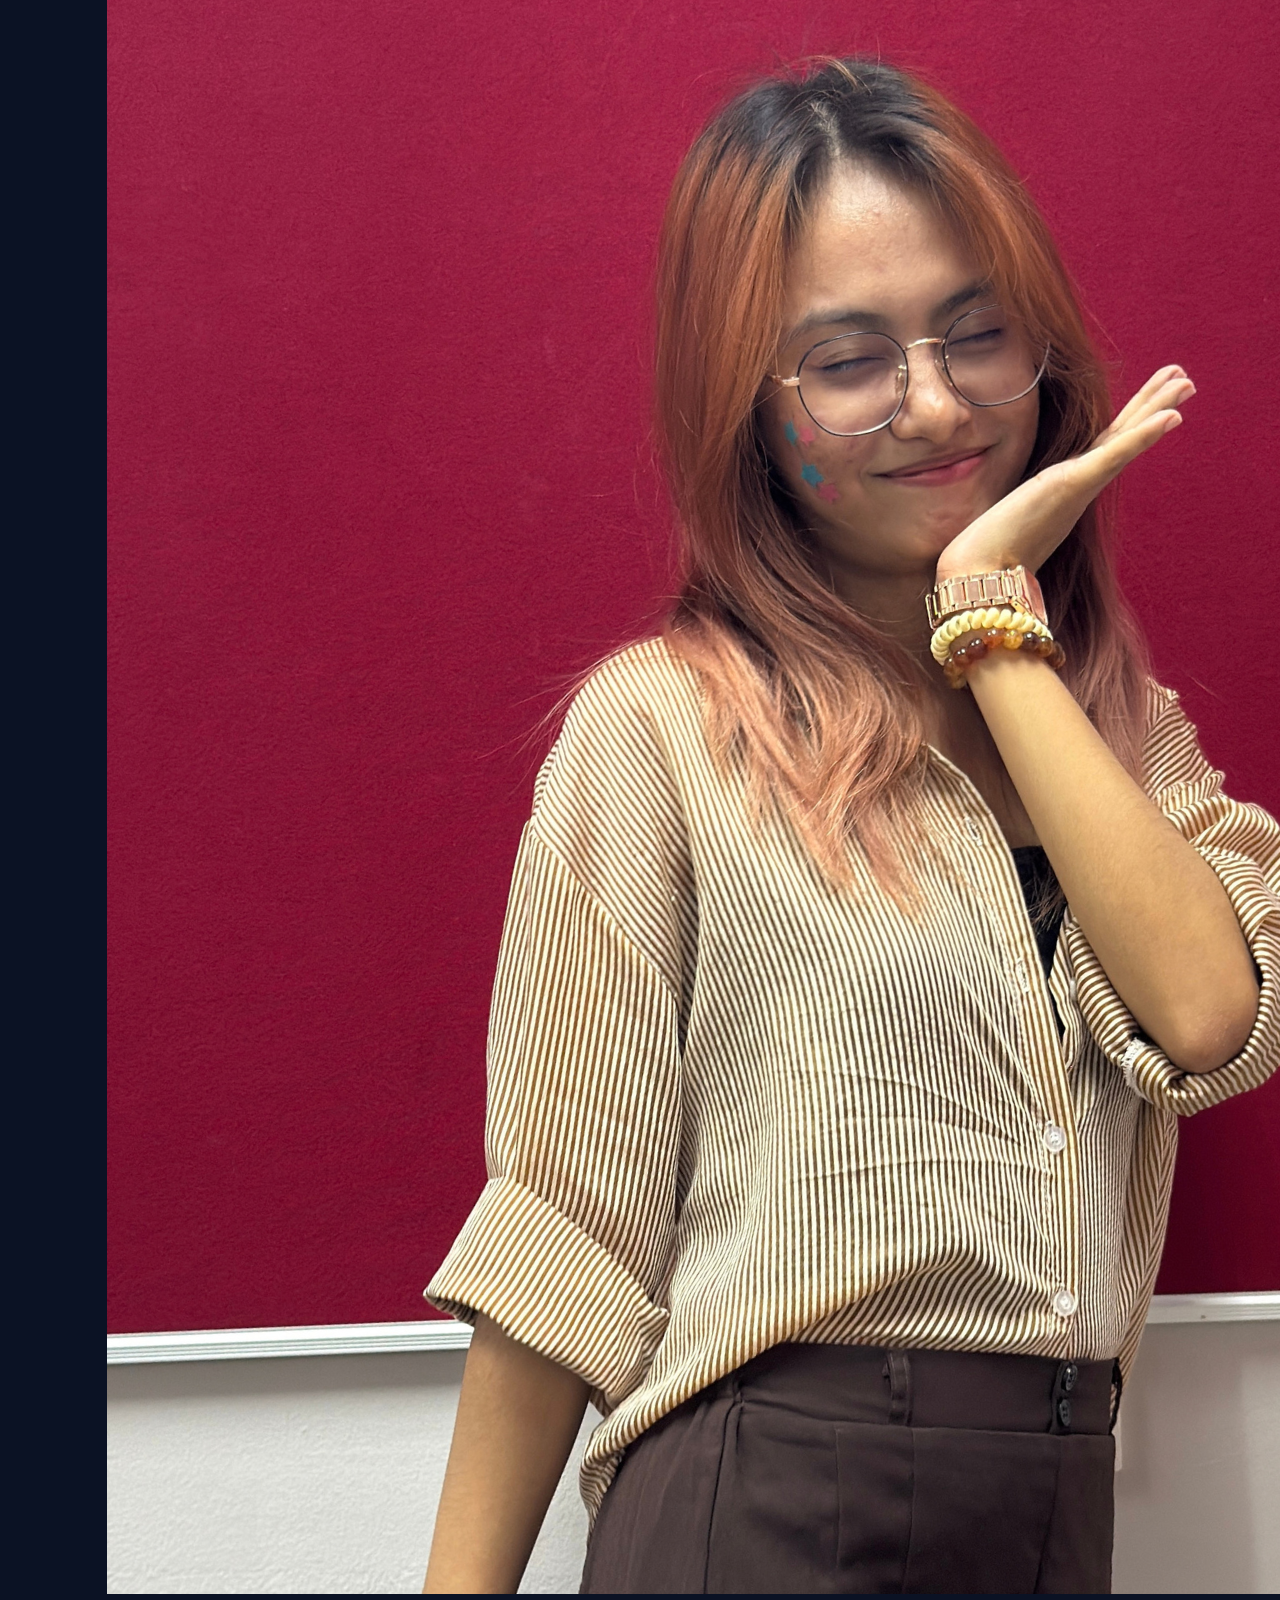
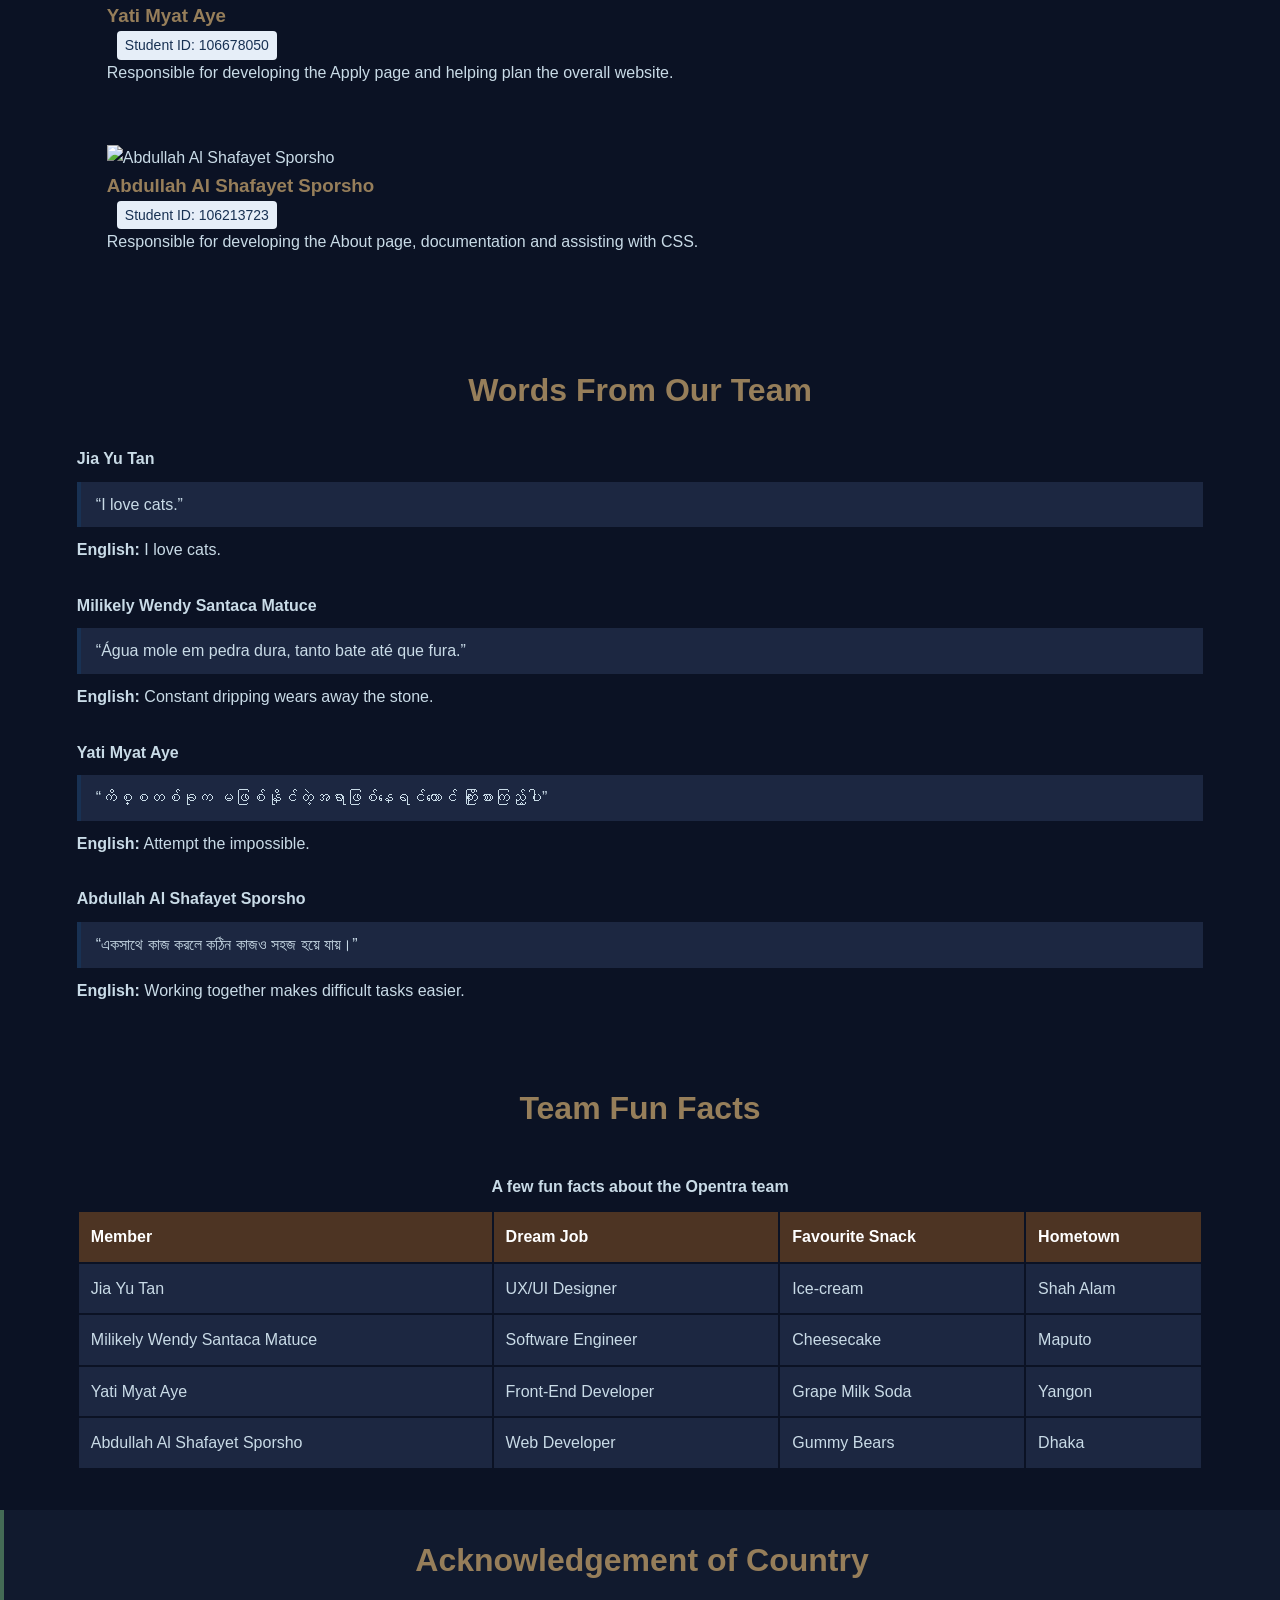
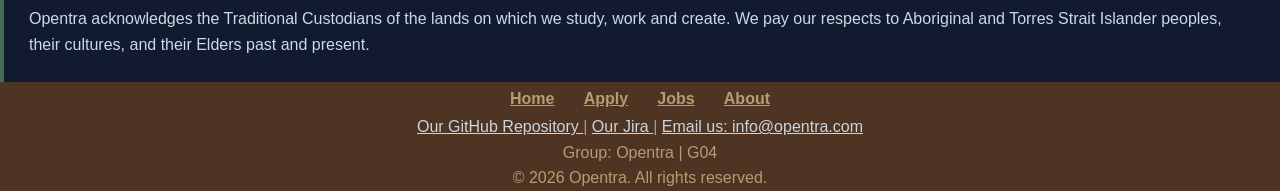
==== commit e5d5a9ec: "Replace Member Contributions section with Our Team" ====
--- a/About.html
+++ b/About.html
@@ -76,51 +76,102 @@
             </figure>
         </section>
 
-        <section>
-            <h2>Member Contributions</h2>
-            <dl class="contributions">
-                <dt>
-                    Jia Yu Tan
-                    <span class="student-id">
-                        ID: 106728696
-                    </span>
-                </dt>
-                <dd>
-                    Responsible for developing the Jobs page and
-                    assisting with proofreading and CSS.
-                </dd>
-                <dt>
-                    Milikely Wendy Santaca Matuce
-                    <span class="student-id">
-                        ID: 106628864
-                    </span>
-                </dt>
-                <dd>
-                    Group leader and responsible for developing the
-                    Home page and managing the main CSS file.
-                </dd>
-                <dt>
-                    Yati Myat Aye
-                    <span class="student-id">
-                        ID: 106678050
-                    </span>
-                </dt>
-                <dd>
-                    Responsible for developing the Apply page and
-                    helping plan the overall website.
-                </dd>
-                <dt>
-                    Abdullah Al Shafayet Sporsho
-                    <span class="student-id">
-                        ID: 106213723
-                    </span>
-                </dt>
-                <dd>
-                    Responsible for developing the About page,
-                    documentation and assisting with CSS.
-                </dd>
-            </dl>
-        </section>
+       <section class="team-section">
+    <h2>Our Team</h2>
+
+    <figure class="team-photo">
+        <img
+            src="pictures/GroupPicture.png"
+            alt="Members of the Opentra project team"
+        >
+        <figcaption>
+            The Opentra team working together on the Applied Web Project.
+        </figcaption>
+    </figure>
+
+    <div class="team-members">
+
+        <article class="team-member">
+            <img
+                src="pictures/JiaYuPicture.png"
+                alt="Jia Yu Tan"
+                class="member-photo"
+            >
+
+            <h3>Jia Yu Tan</h3>
+
+            <p class="student-id">
+                Student ID: 106728696
+            </p>
+
+            <p>
+                Responsible for developing the Jobs page and
+                assisting with proofreading and CSS.
+            </p>
+        </article>
+
+
+        <article class="team-member">
+            <img
+                src="pictures/MilikelyPicture.png"
+                alt="Milikely Wendy Santaca Matuce"
+                class="member-photo"
+            >
+
+            <h3>Milikely Wendy Santaca Matuce</h3>
+
+            <p class="student-id">
+                Student ID: 106628864
+            </p>
+
+            <p>
+                Group leader and responsible for developing the
+                Home page and managing the main CSS file.
+            </p>
+        </article>
+
+
+        <article class="team-member">
+            <img
+                src="pictures/YatiPicture.png"
+                alt="Yati Myat Aye"
+                class="member-photo"
+            >
+
+            <h3>Yati Myat Aye</h3>
+
+            <p class="student-id">
+                Student ID: 106678050
+            </p>
+
+            <p>
+                Responsible for developing the Apply page and
+                helping plan the overall website.
+            </p>
+        </article>
+
+
+        <article class="team-member">
+            <img
+                src="pictures/AbdullahPicture.png"
+                alt="Abdullah Al Shafayet Sporsho"
+                class="member-photo"
+            >
+
+            <h3>Abdullah Al Shafayet Sporsho</h3>
+
+            <p class="student-id">
+                Student ID: 106213723
+            </p>
+
+            <p>
+                Responsible for developing the About page,
+                documentation and assisting with CSS.
+            </p>
+        </article>
+
+    </div>
+</section>
 
         <section>
             <h2>Words From Our Team</h2>
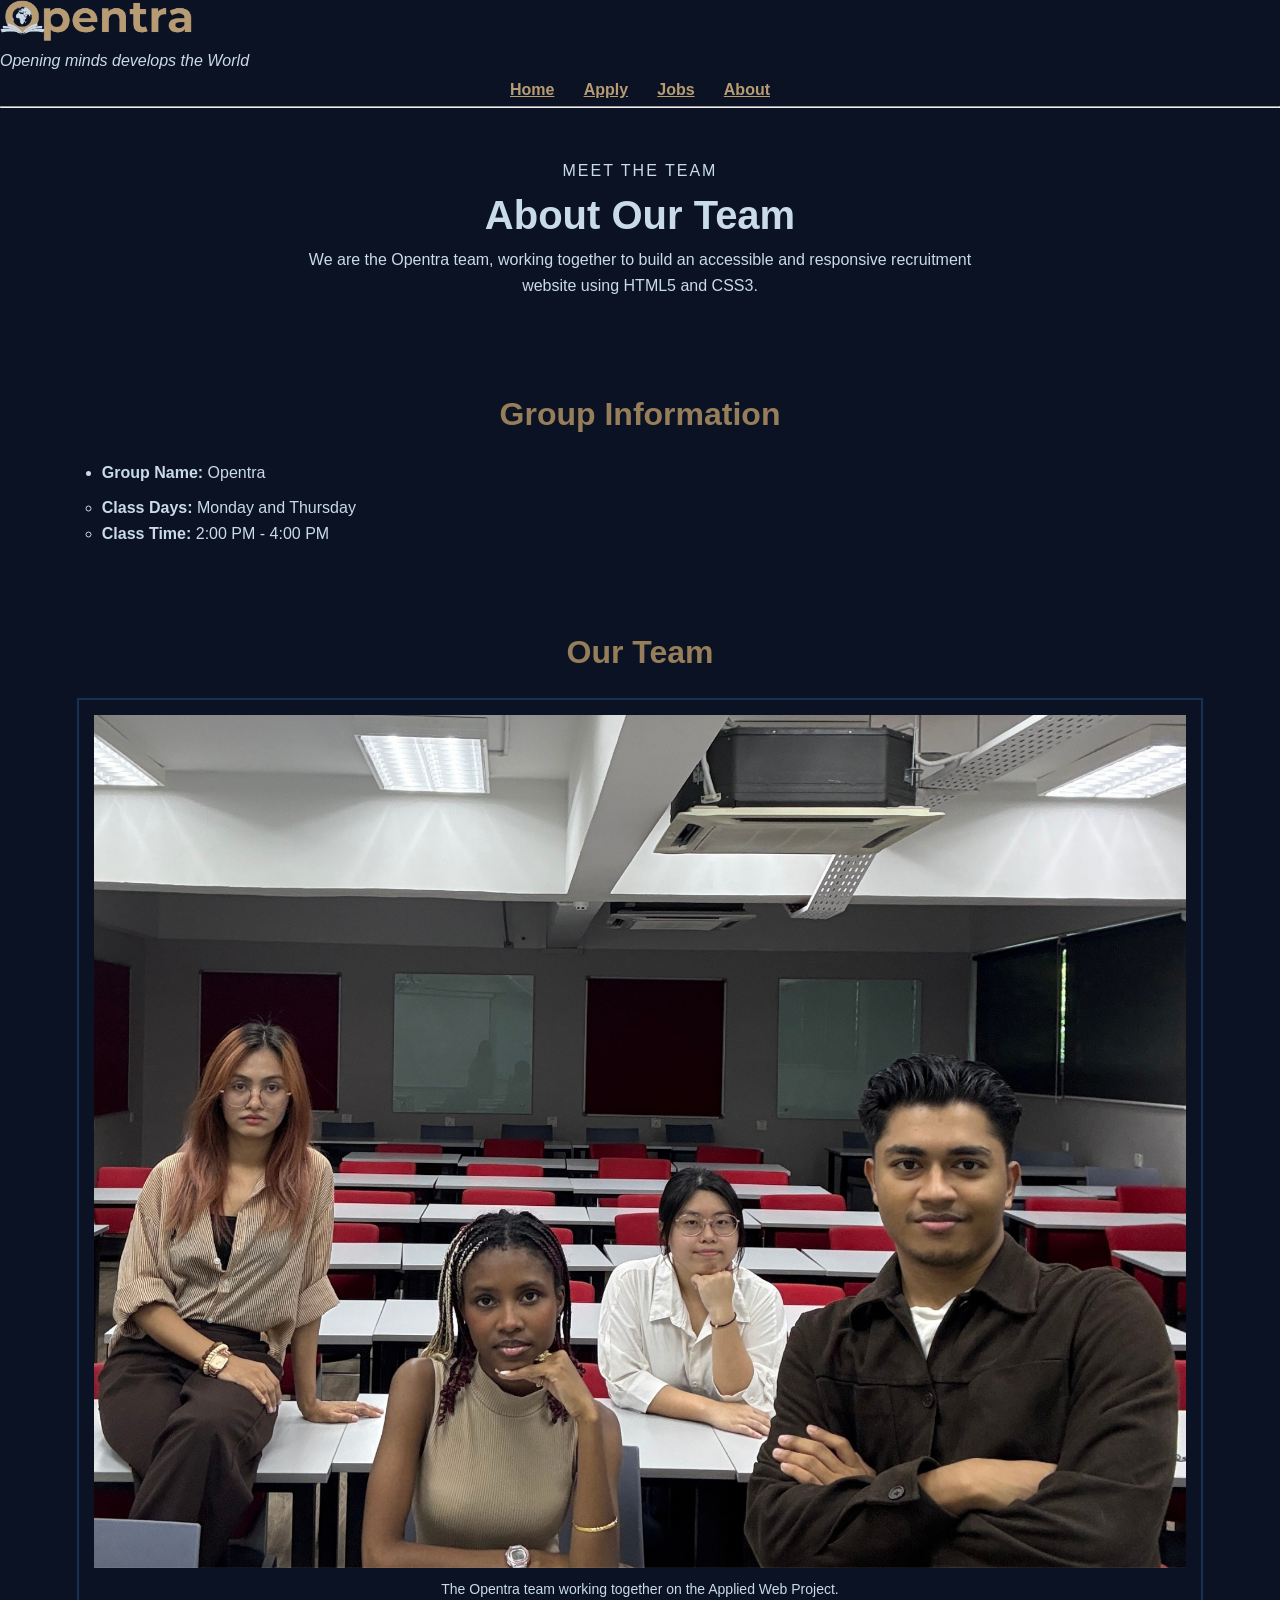
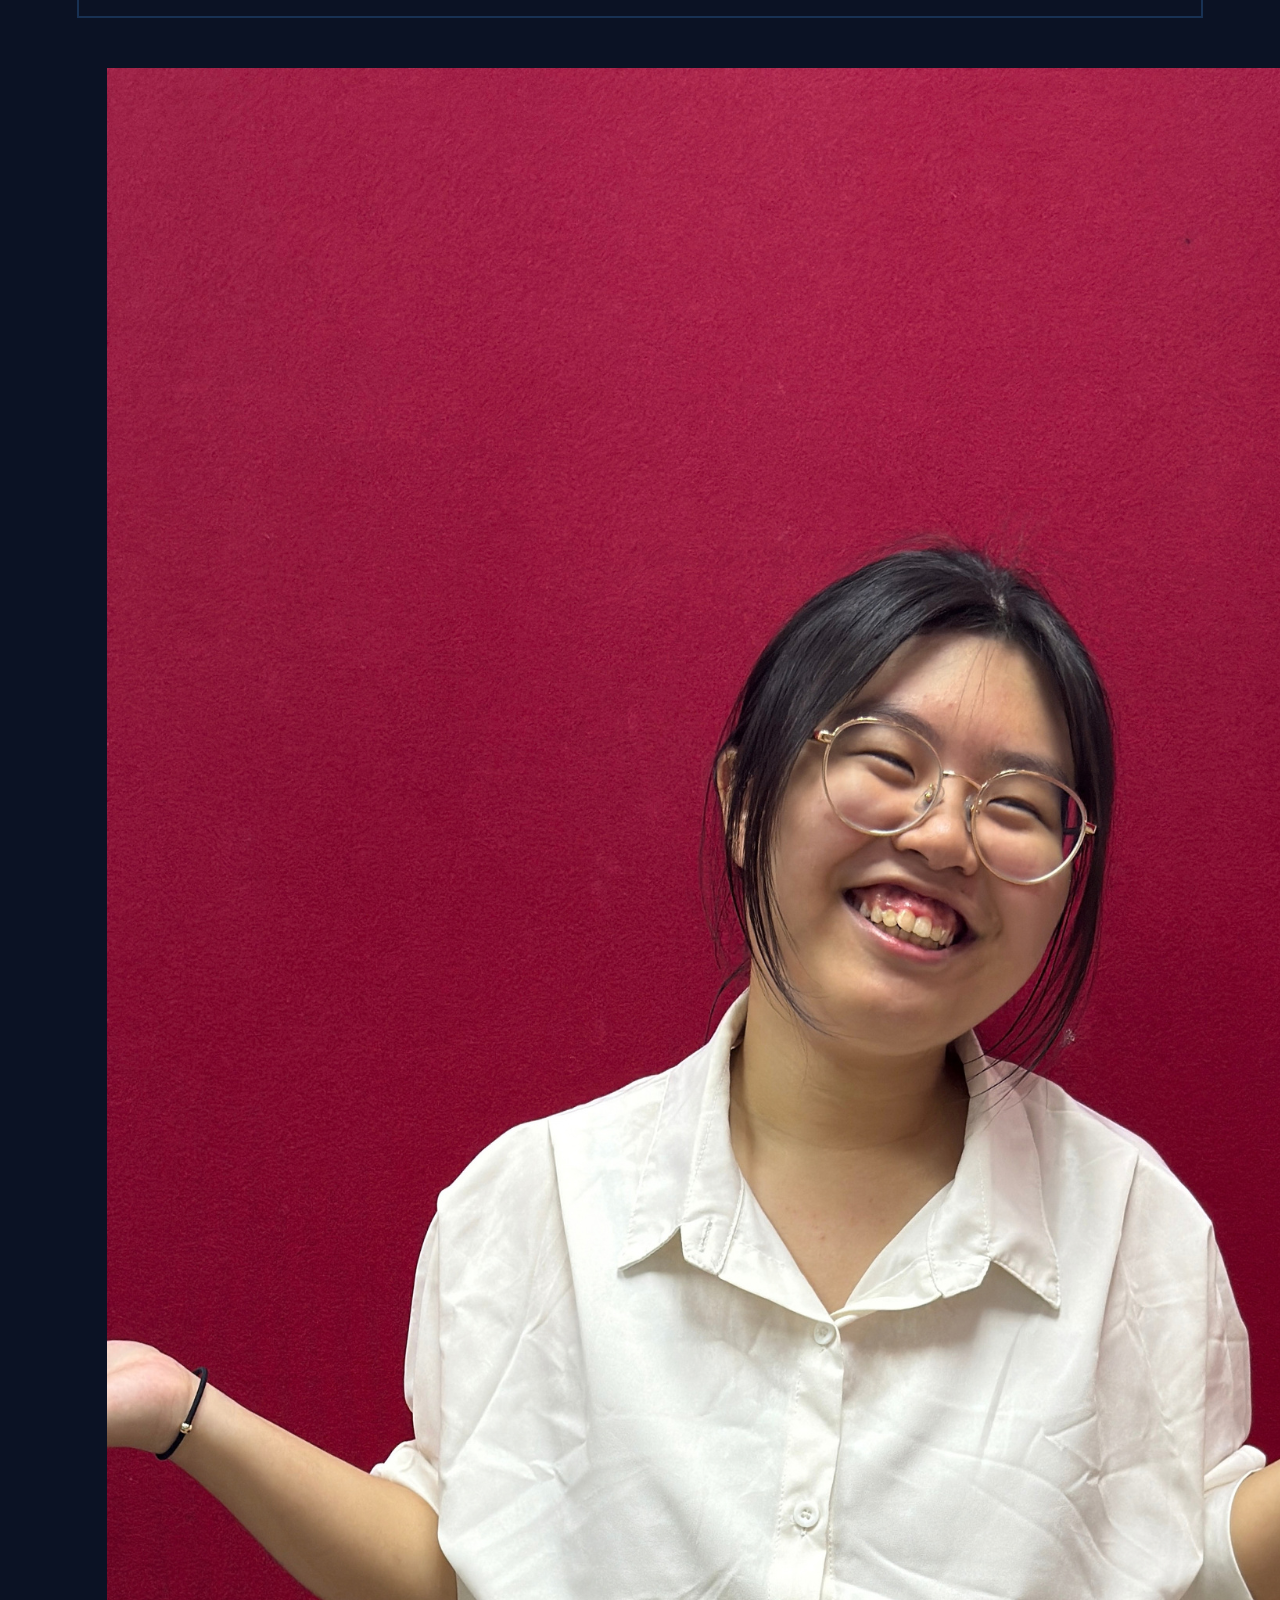
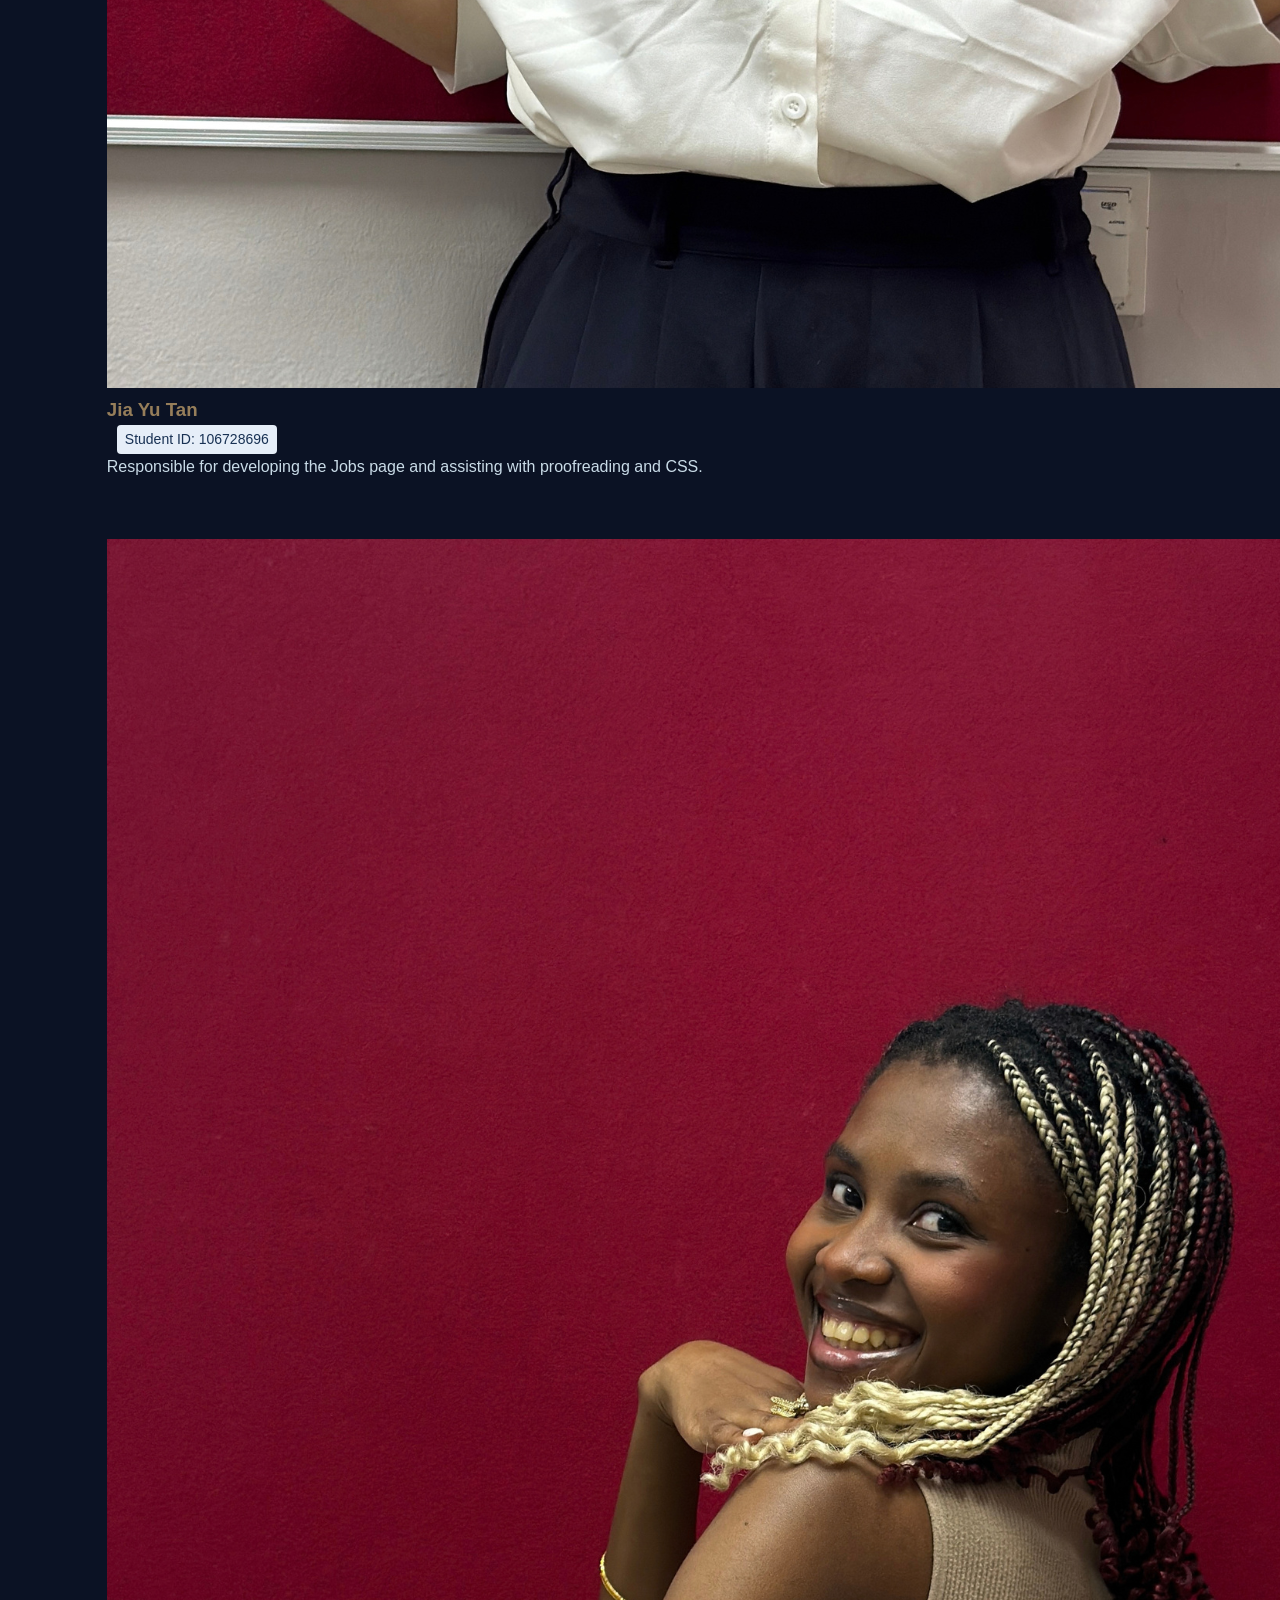
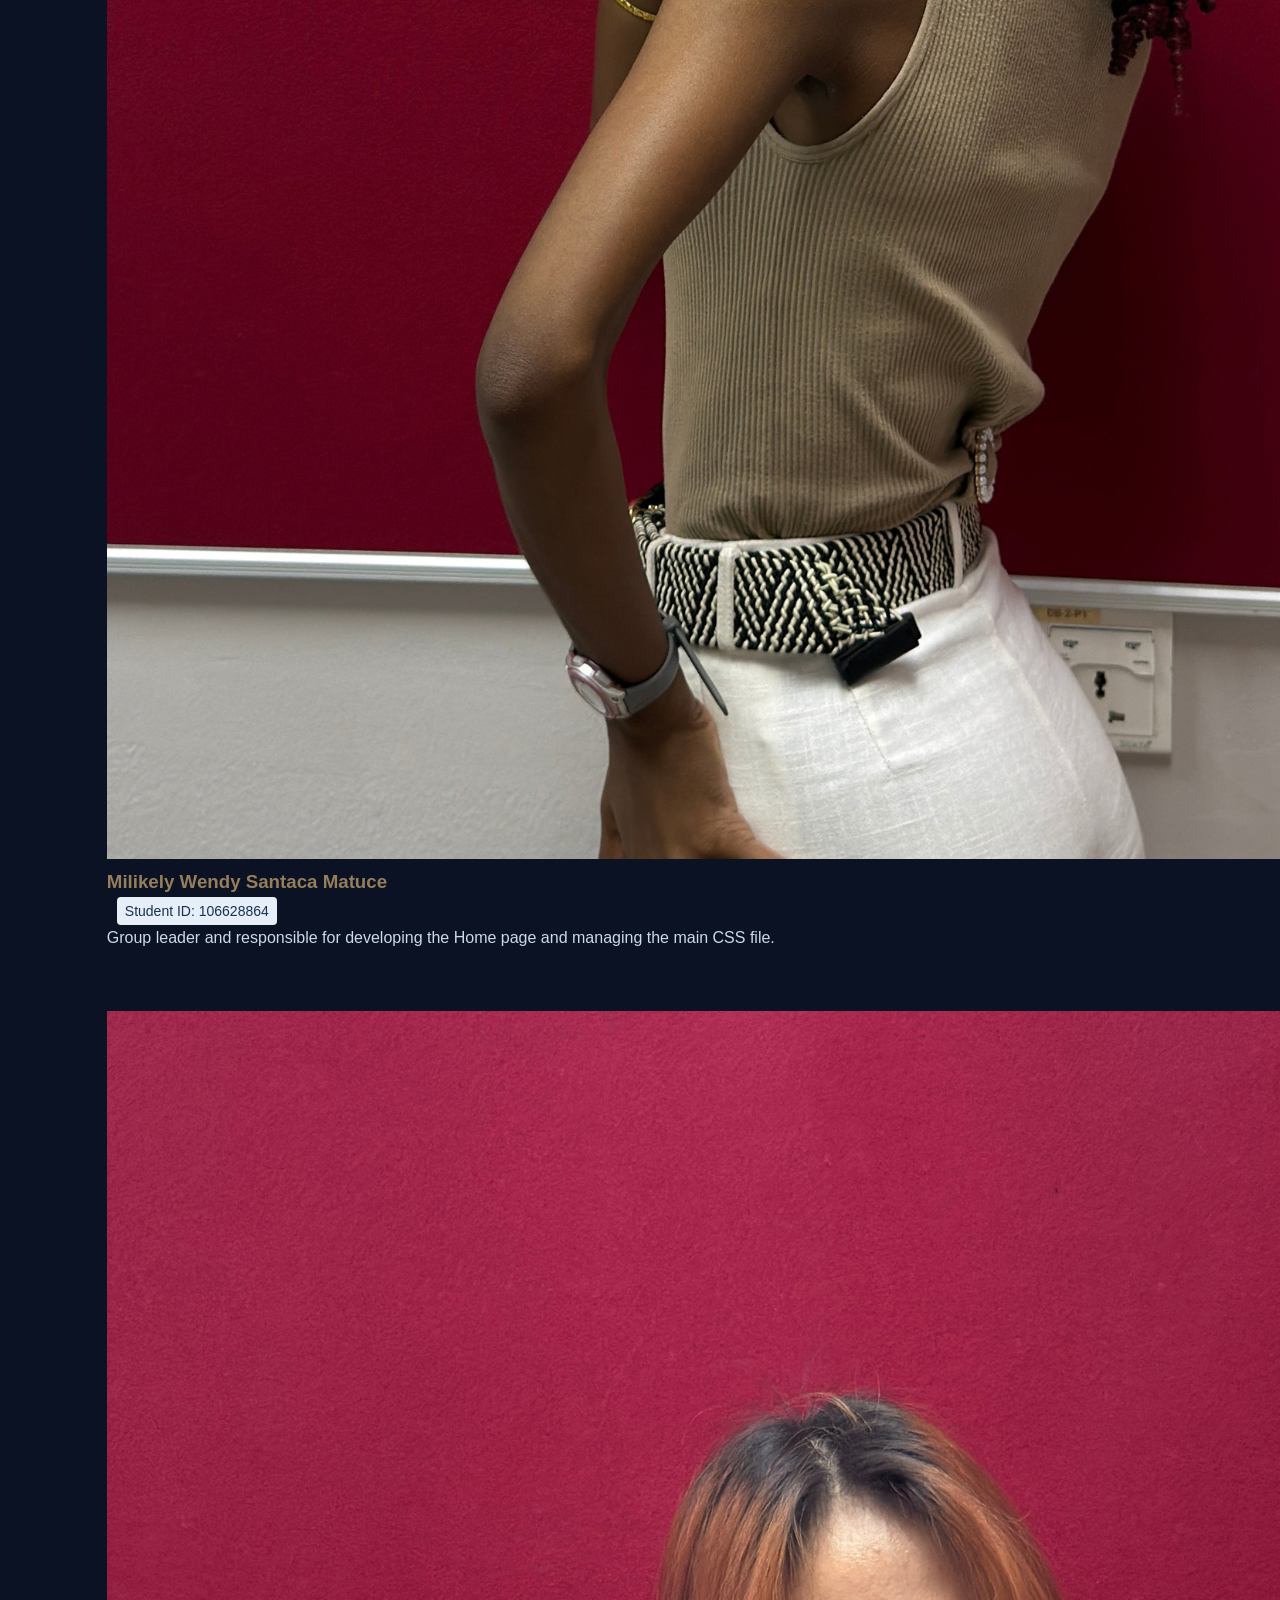
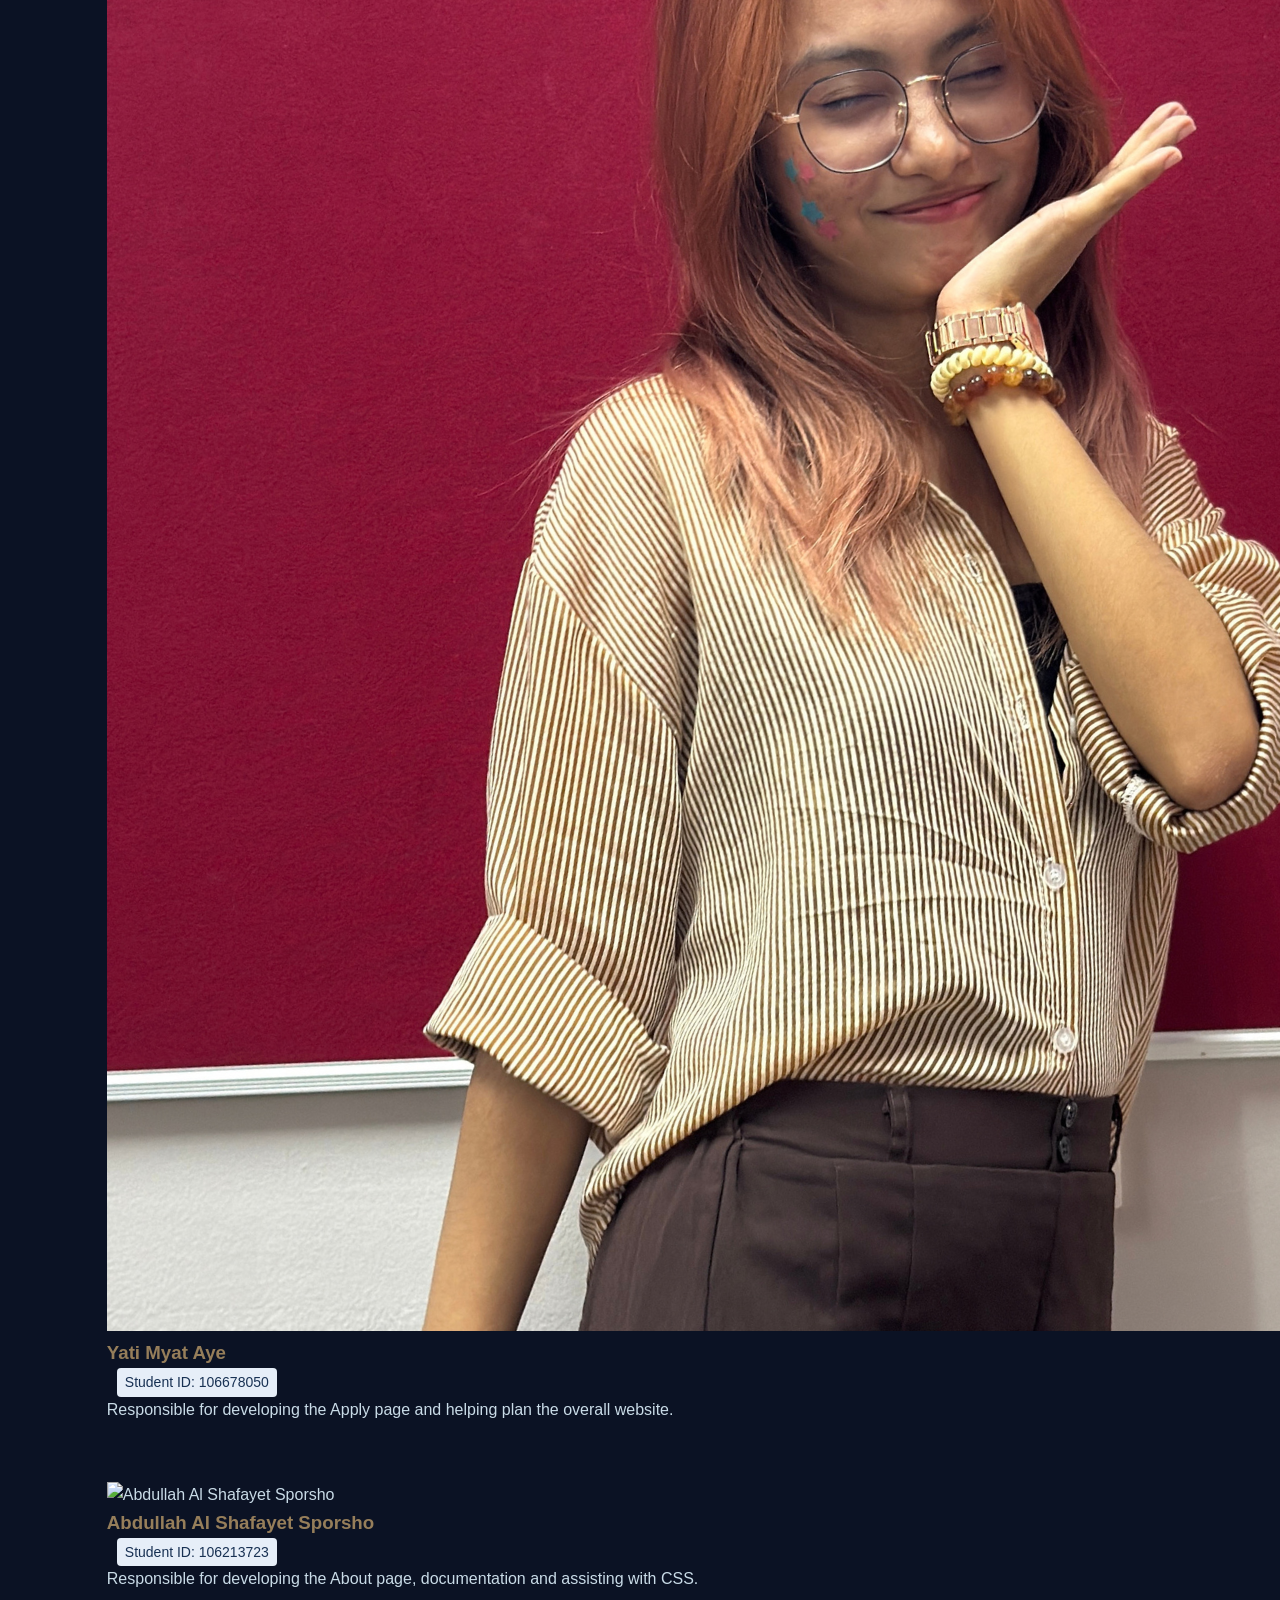
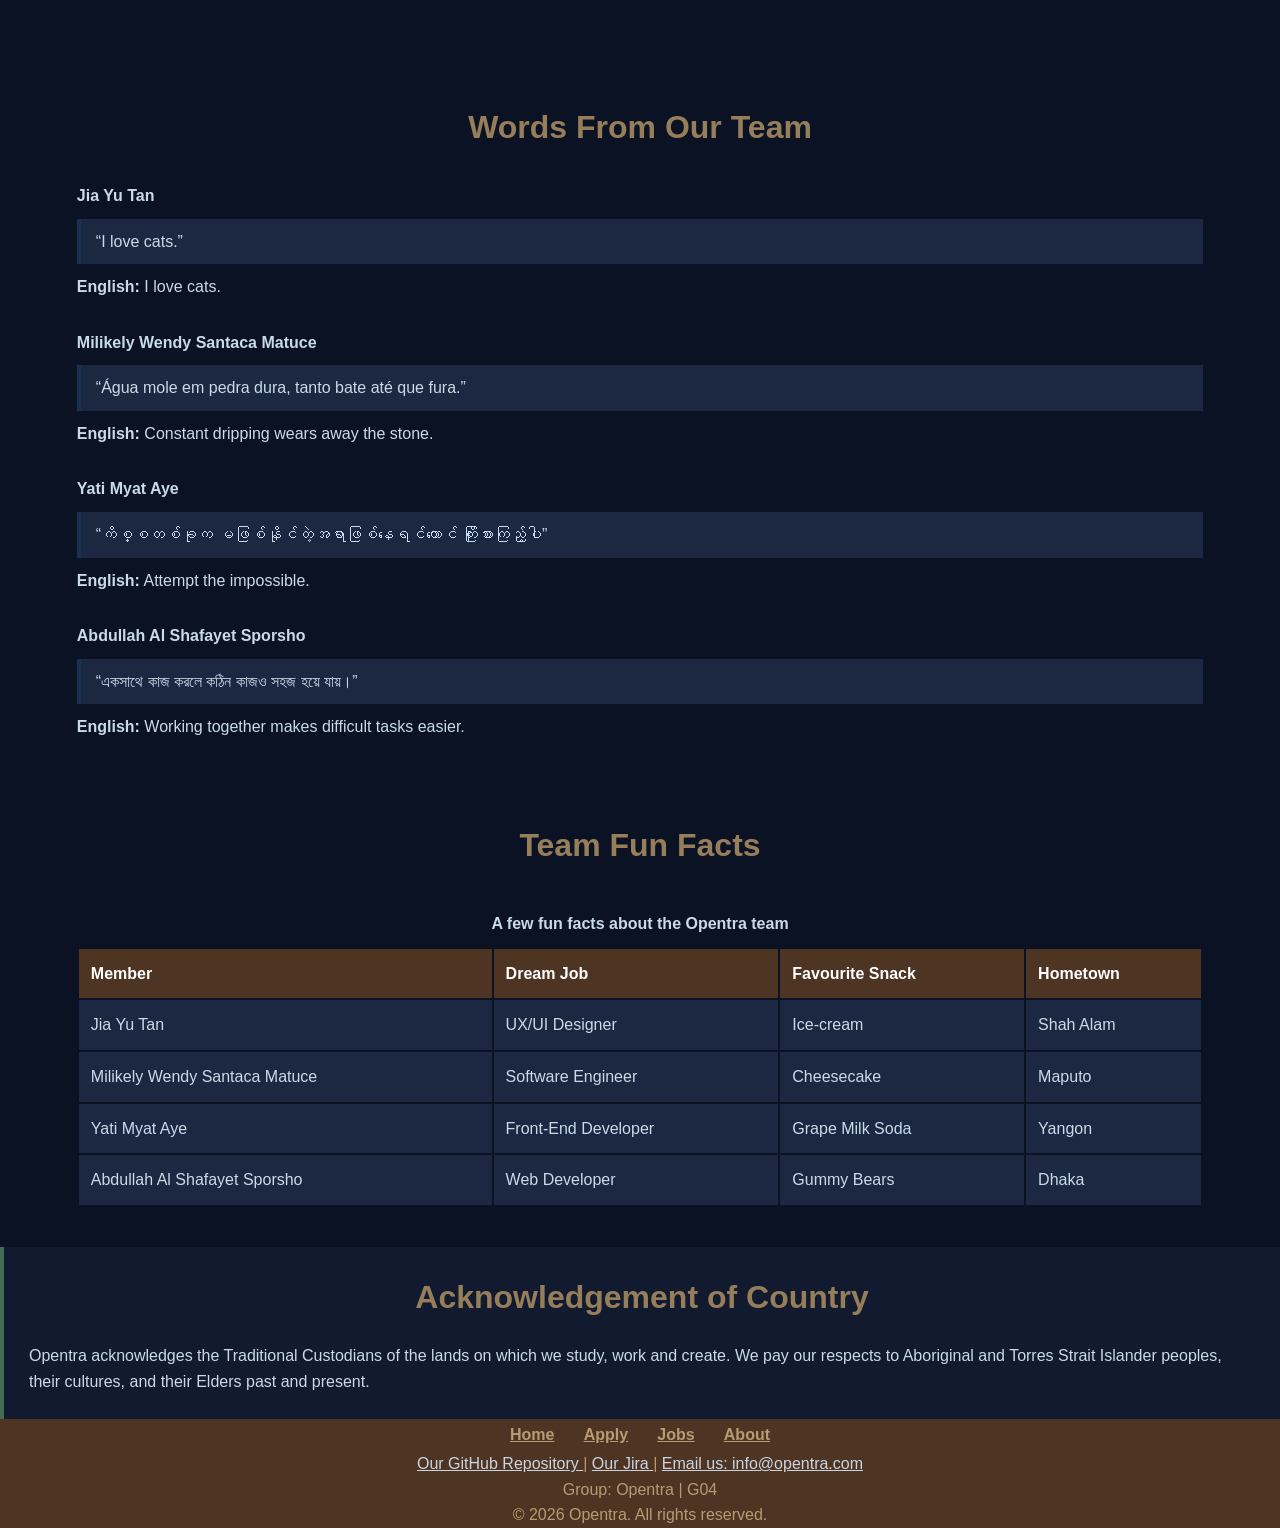
==== commit 2a66f5d8: "Refactor team section and member information Removed redundant team section and updated team member " ====
--- a/About.html
+++ b/About.html
@@ -63,19 +63,6 @@
             </ul>
         </section>
 
-        <section>
-            <h2>Our Team</h2>
-            <figure class="team-photo">
-                <img
-                    src="images/group-photo.jpg"
-                    alt="Members of the Opentra project team"
-                >
-                <figcaption>
-                    The Opentra team working on the Applied Web Project.
-                </figcaption>
-            </figure>
-        </section>
-
        <section class="team-section">
     <h2>Our Team</h2>
 
@@ -151,25 +138,24 @@
         </article>
 
 
-        <article class="team-member">
-            <img
-                src="pictures/AbdullahPicture.png"
-                alt="Abdullah Al Shafayet Sporsho"
-                class="member-photo"
-            >
-
-            <h3>Abdullah Al Shafayet Sporsho</h3>
-
-            <p class="student-id">
-                Student ID: 106213723
-            </p>
-
-            <p>
-                Responsible for developing the About page,
-                documentation and assisting with CSS.
-            </p>
-        </article>
-
+       <article class="team-member">
+    <img
+        src="./pictures/AbdullahPicture.png"
+        alt="Abdullah Al Shafayet Sporsho"
+        class="member-photo"
+    >
+
+    <h3>Abdullah Al Shafayet Sporsho</h3>
+
+    <p class="student-id">
+        Student ID: 106213723
+    </p>
+
+    <p>
+        Responsible for developing the About page,
+        documentation and assisting with CSS.
+    </p>
+</article>
     </div>
 </section>
 
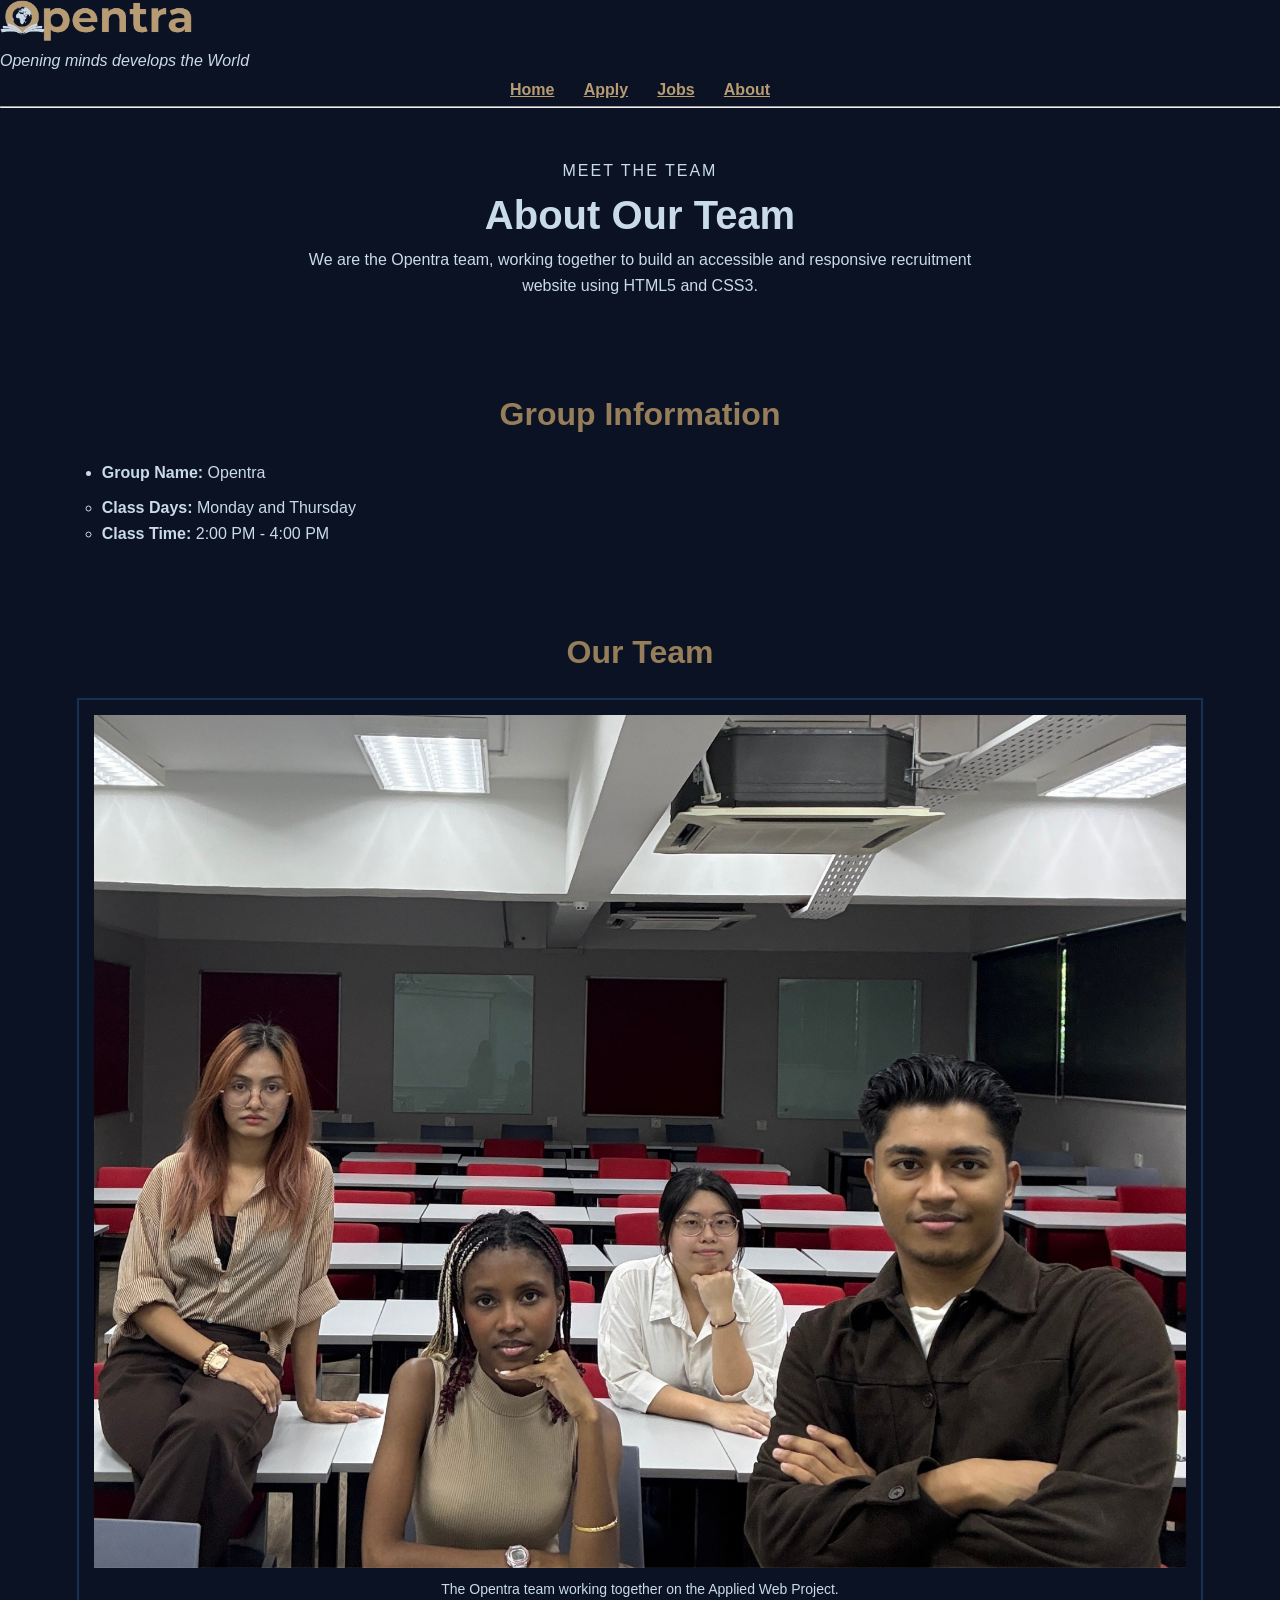
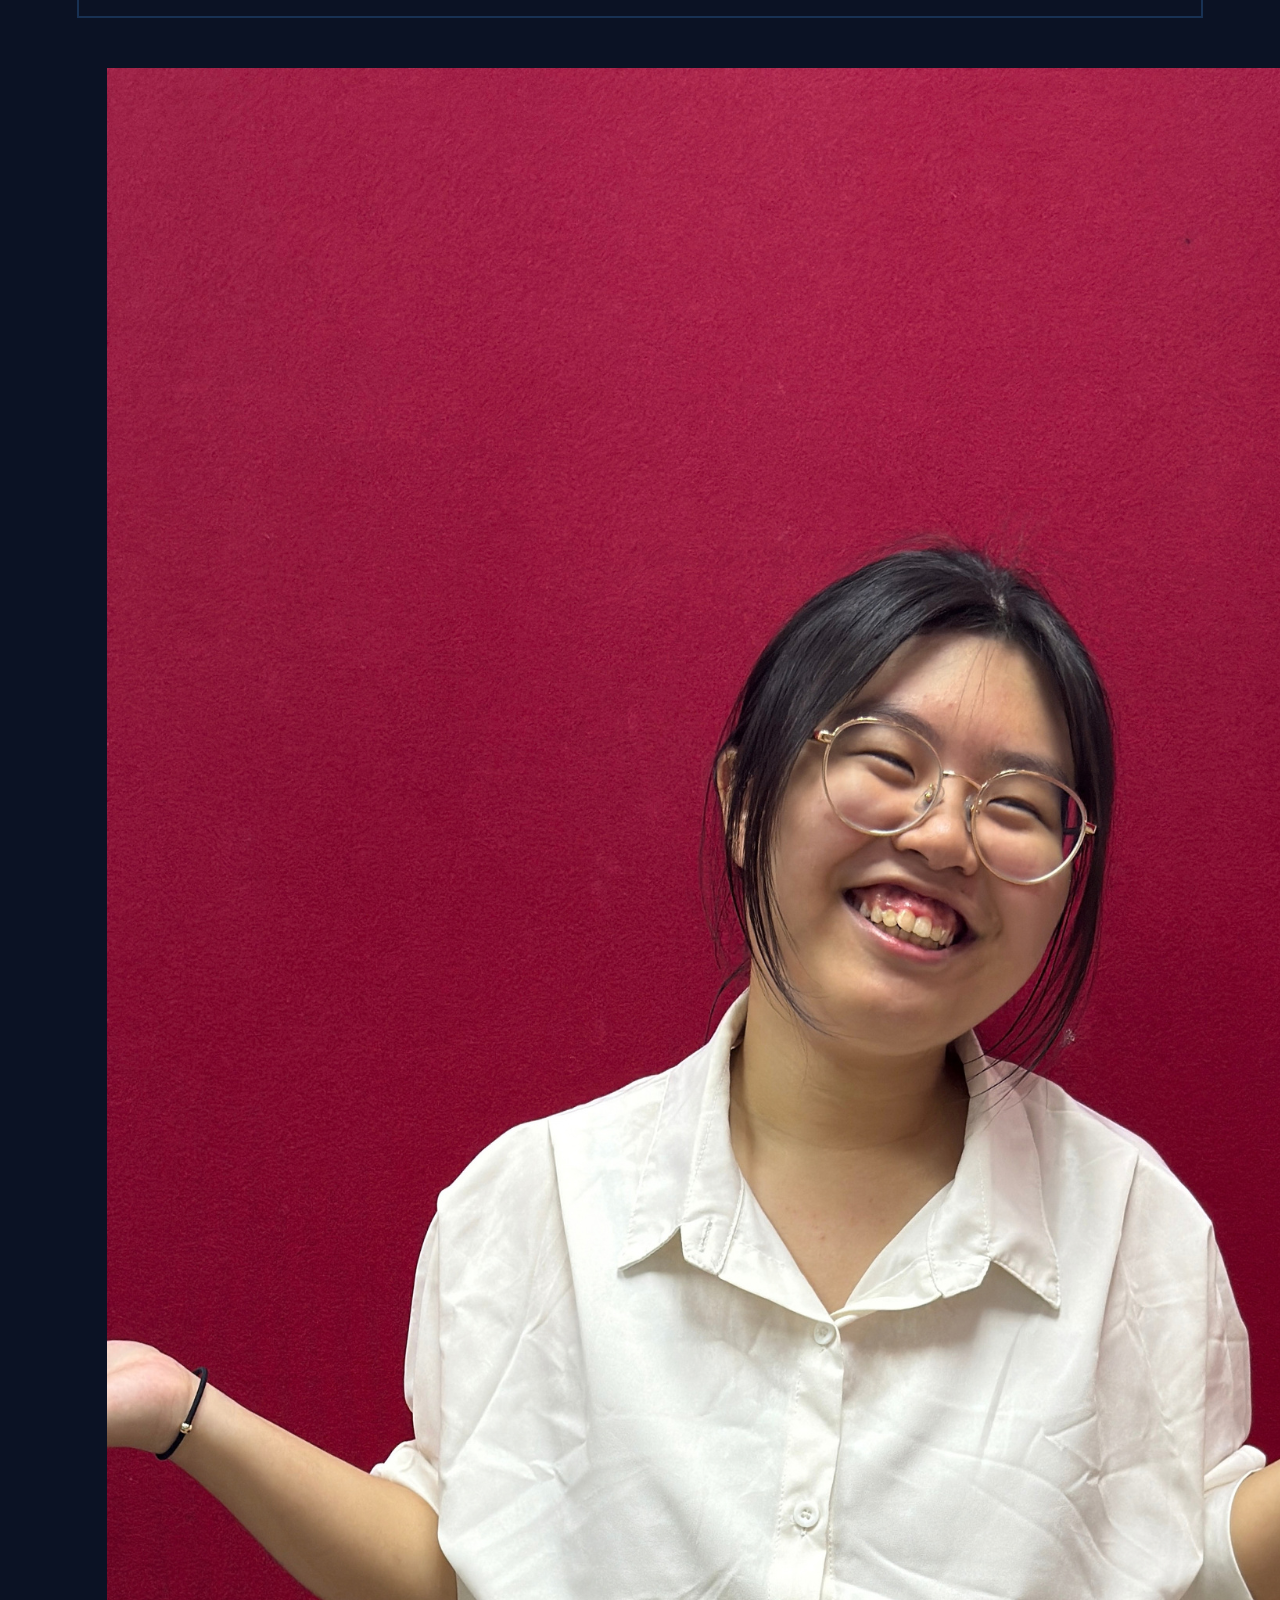
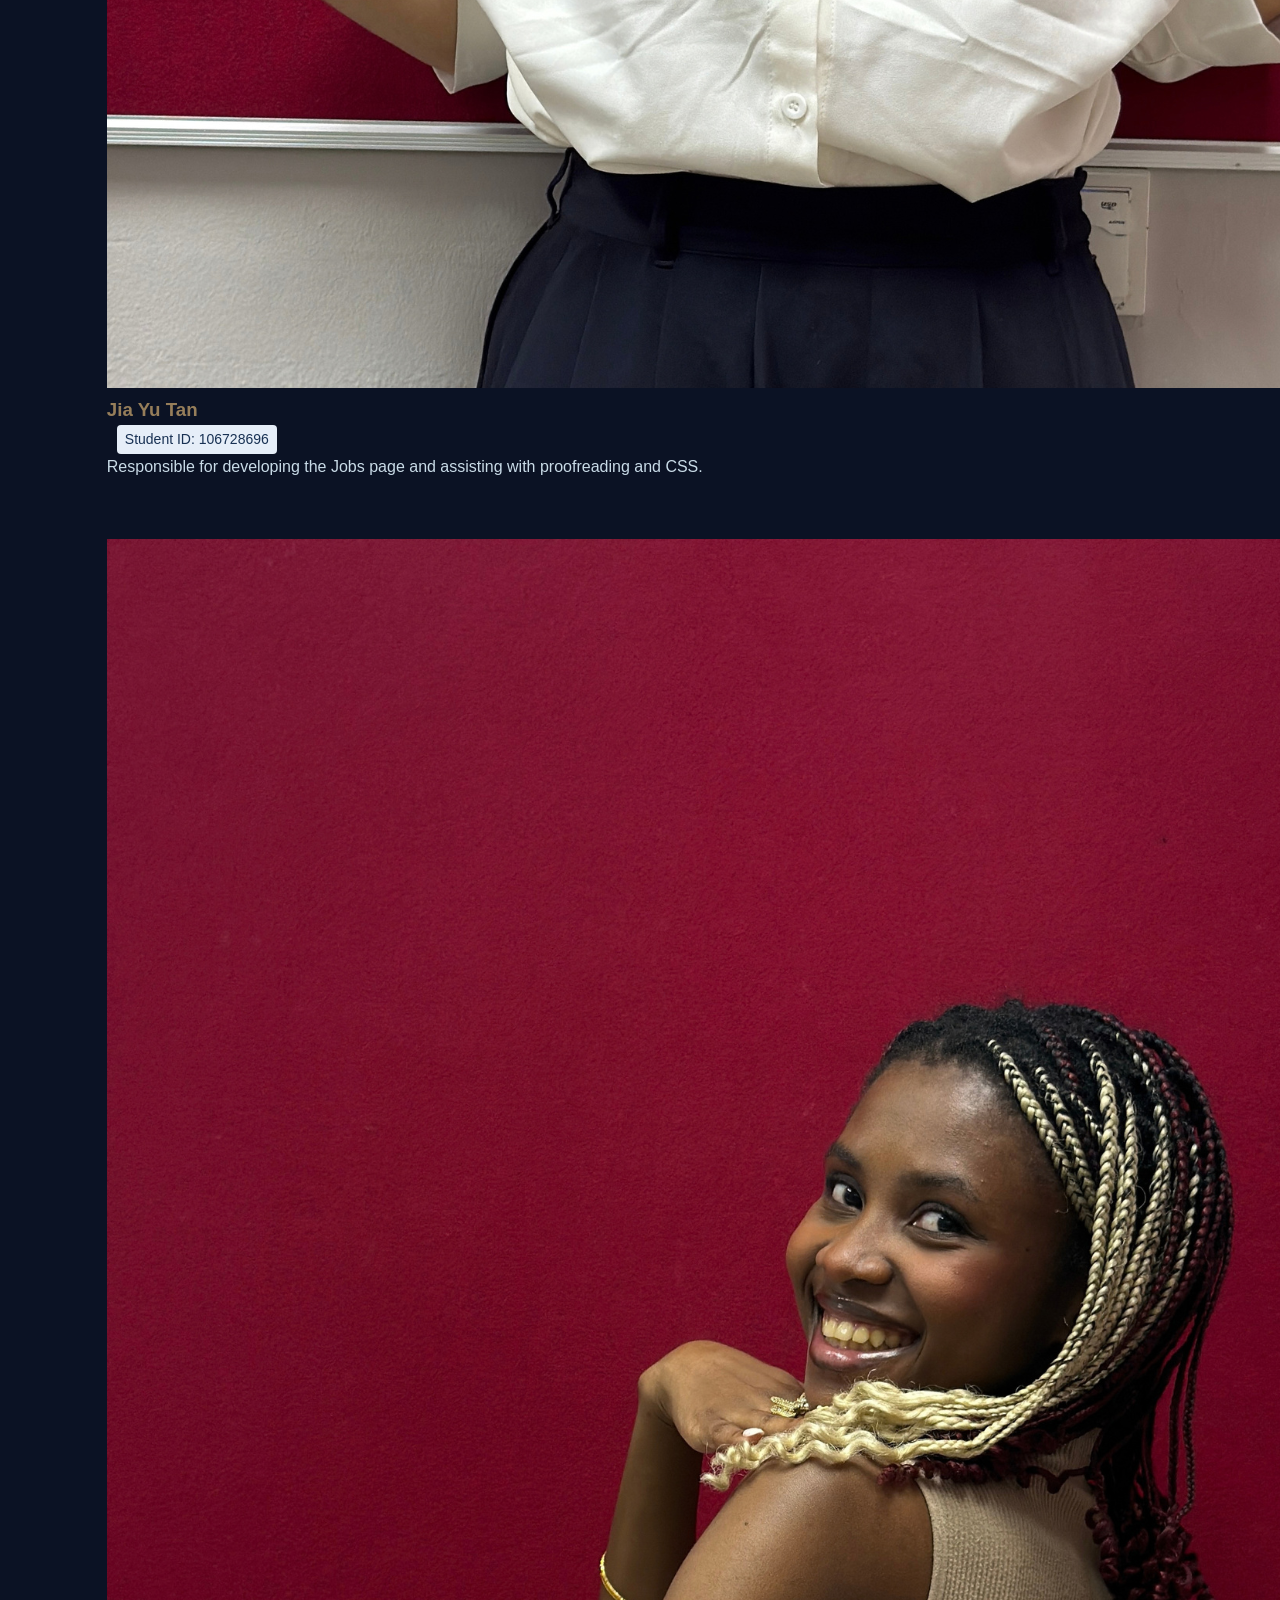
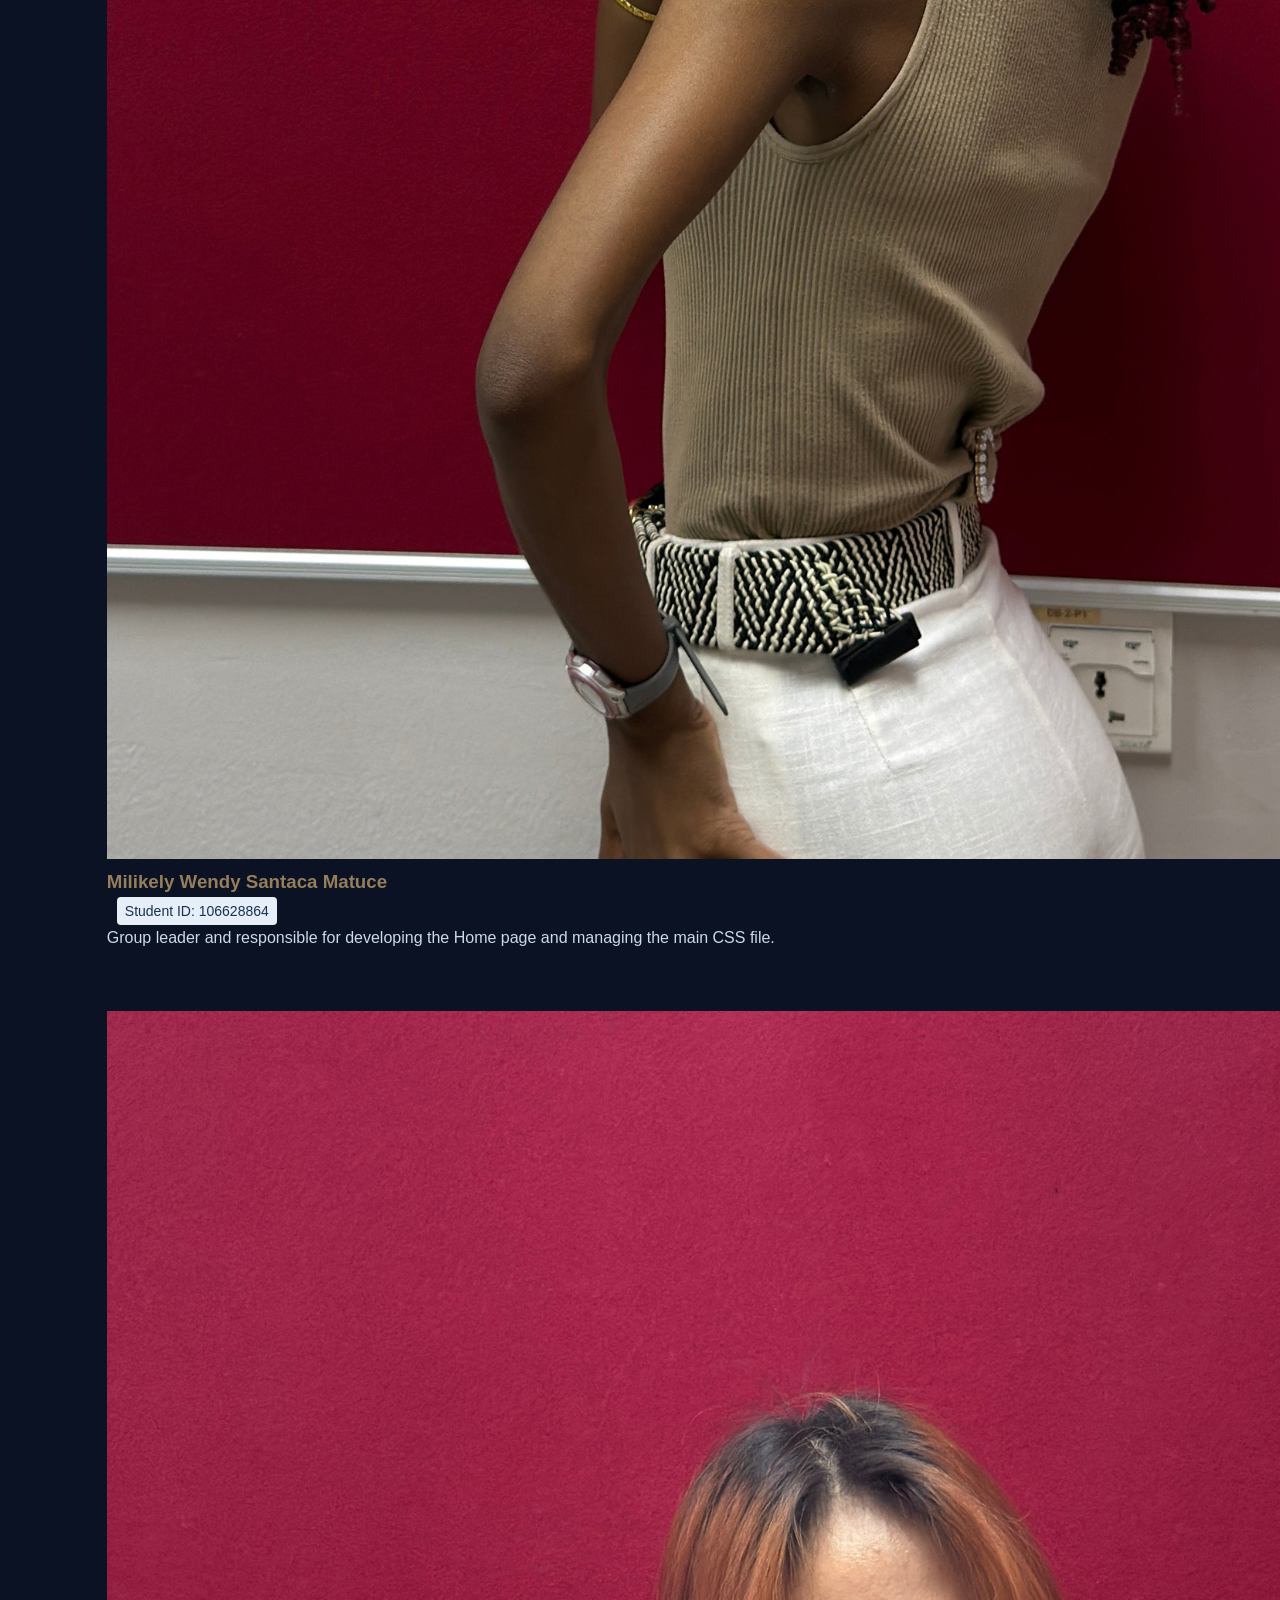
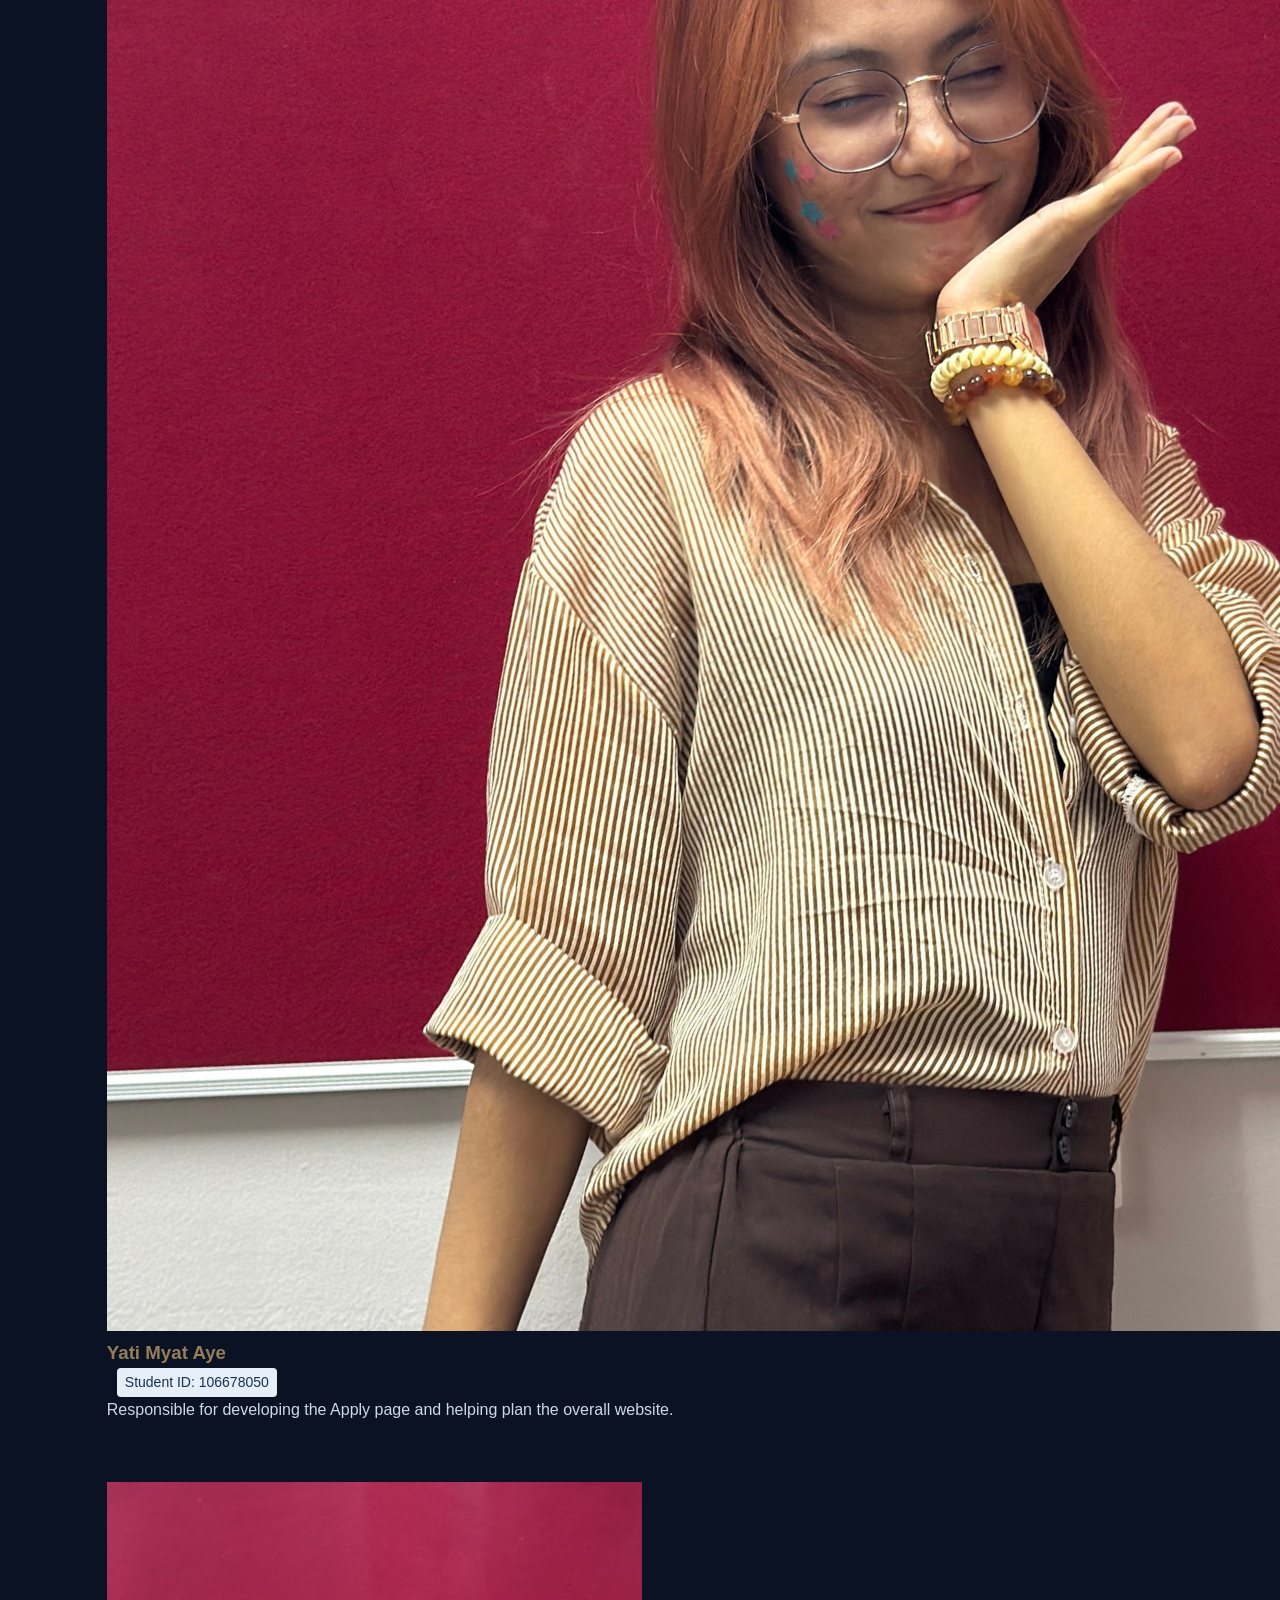
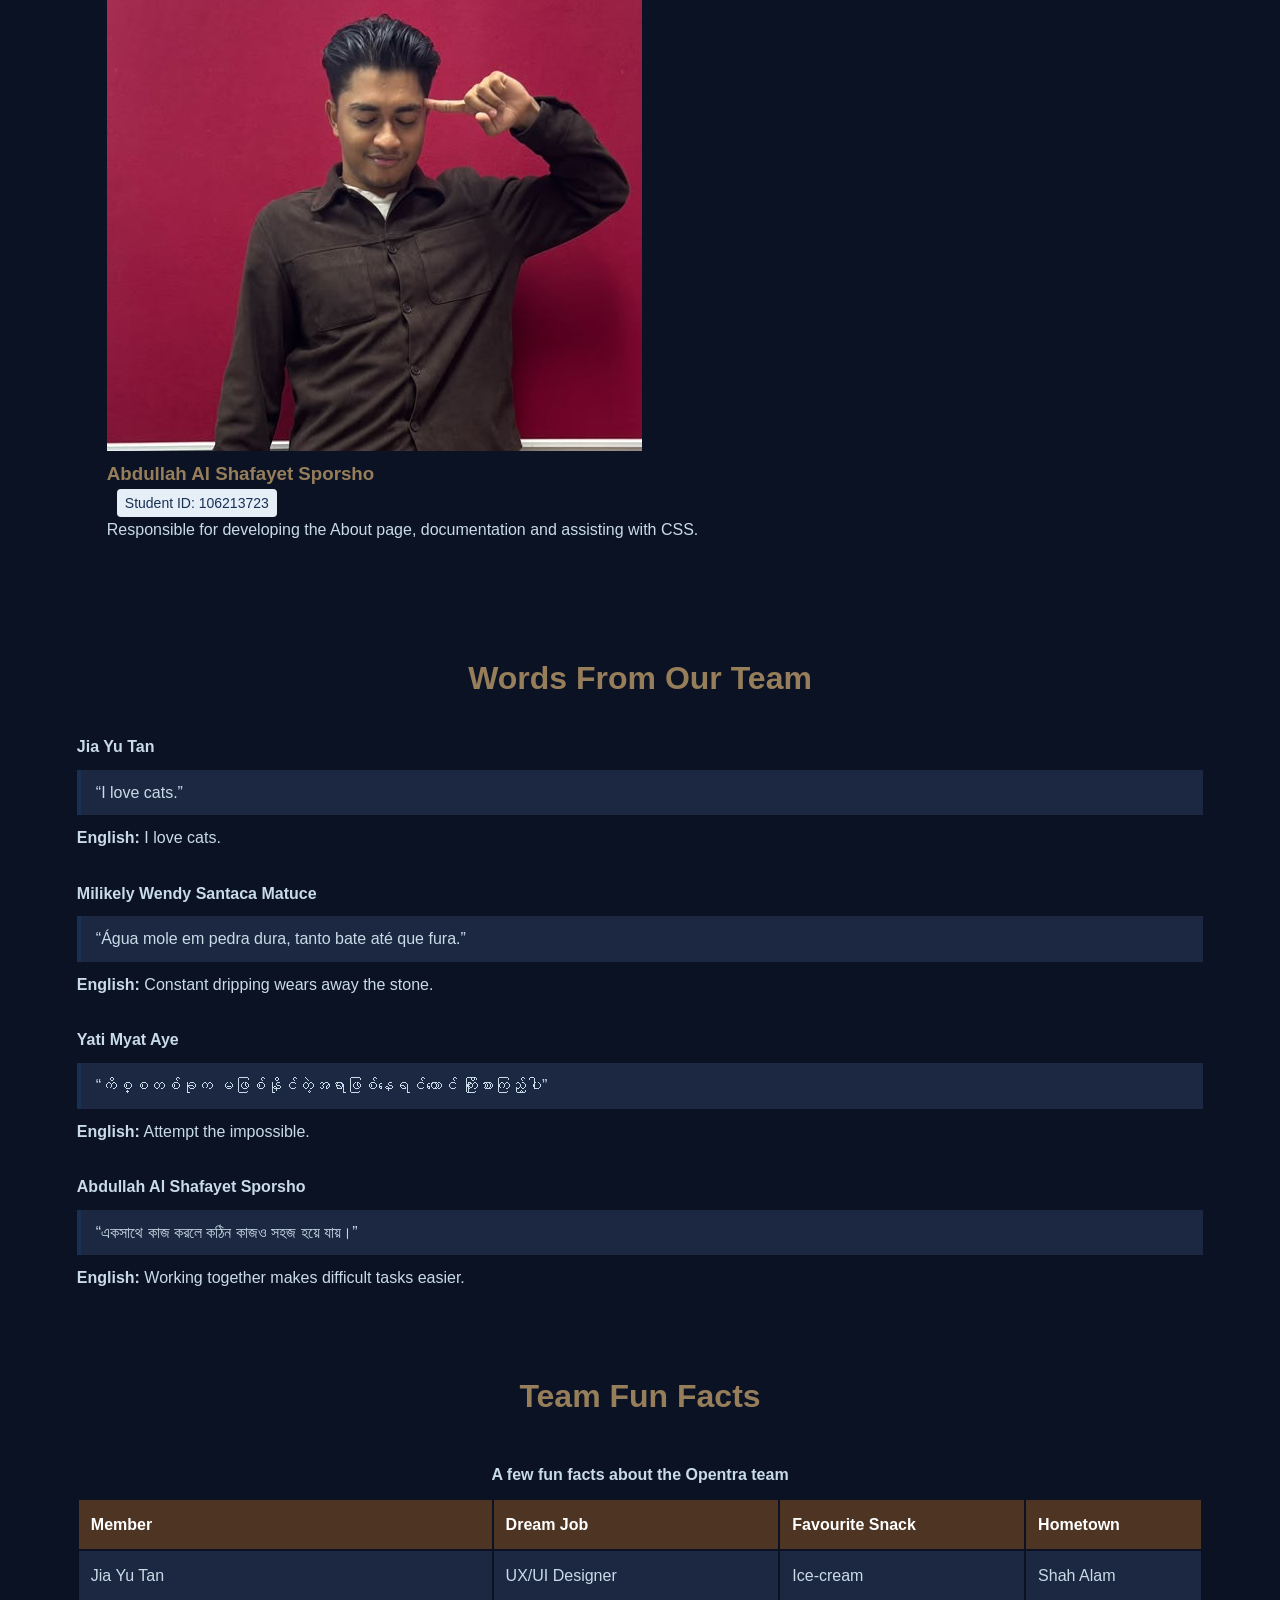
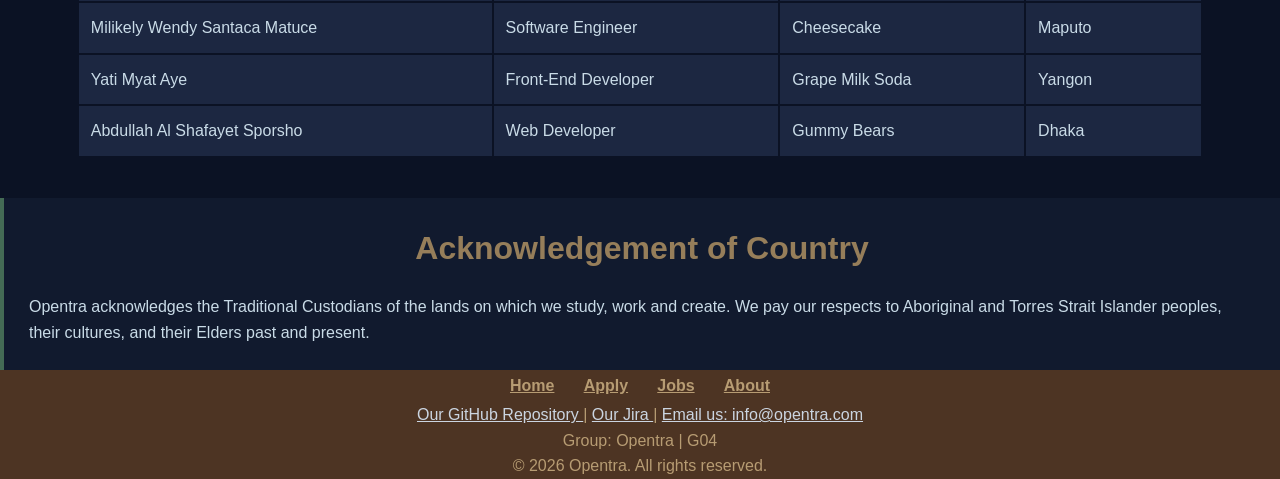
==== commit 387fa492: "Fix image source path for Abdullah's picture" ====
--- a/About.html
+++ b/About.html
@@ -140,7 +140,7 @@
 
        <article class="team-member">
     <img
-        src="./pictures/AbdullahPicture.png"
+        src="pictures/AbdullahPicture.png"
         alt="Abdullah Al Shafayet Sporsho"
         class="member-photo"
     >
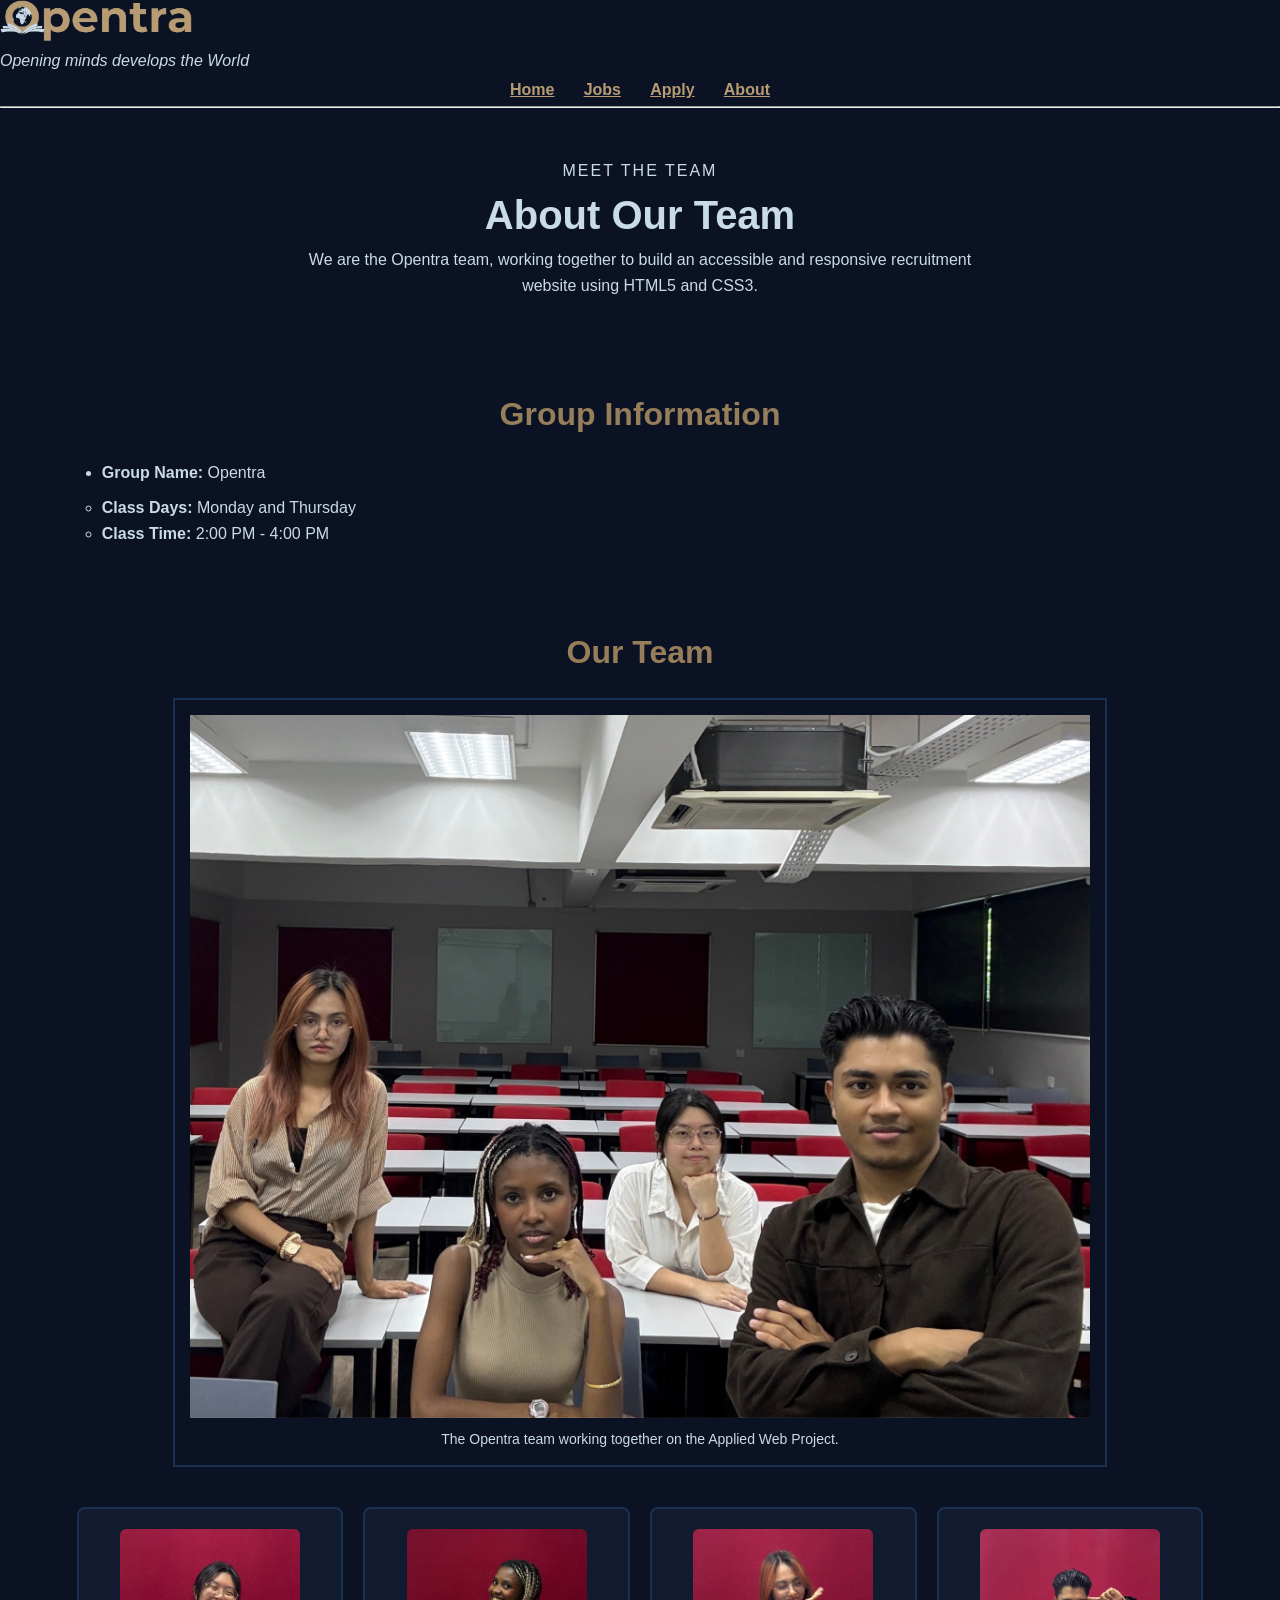
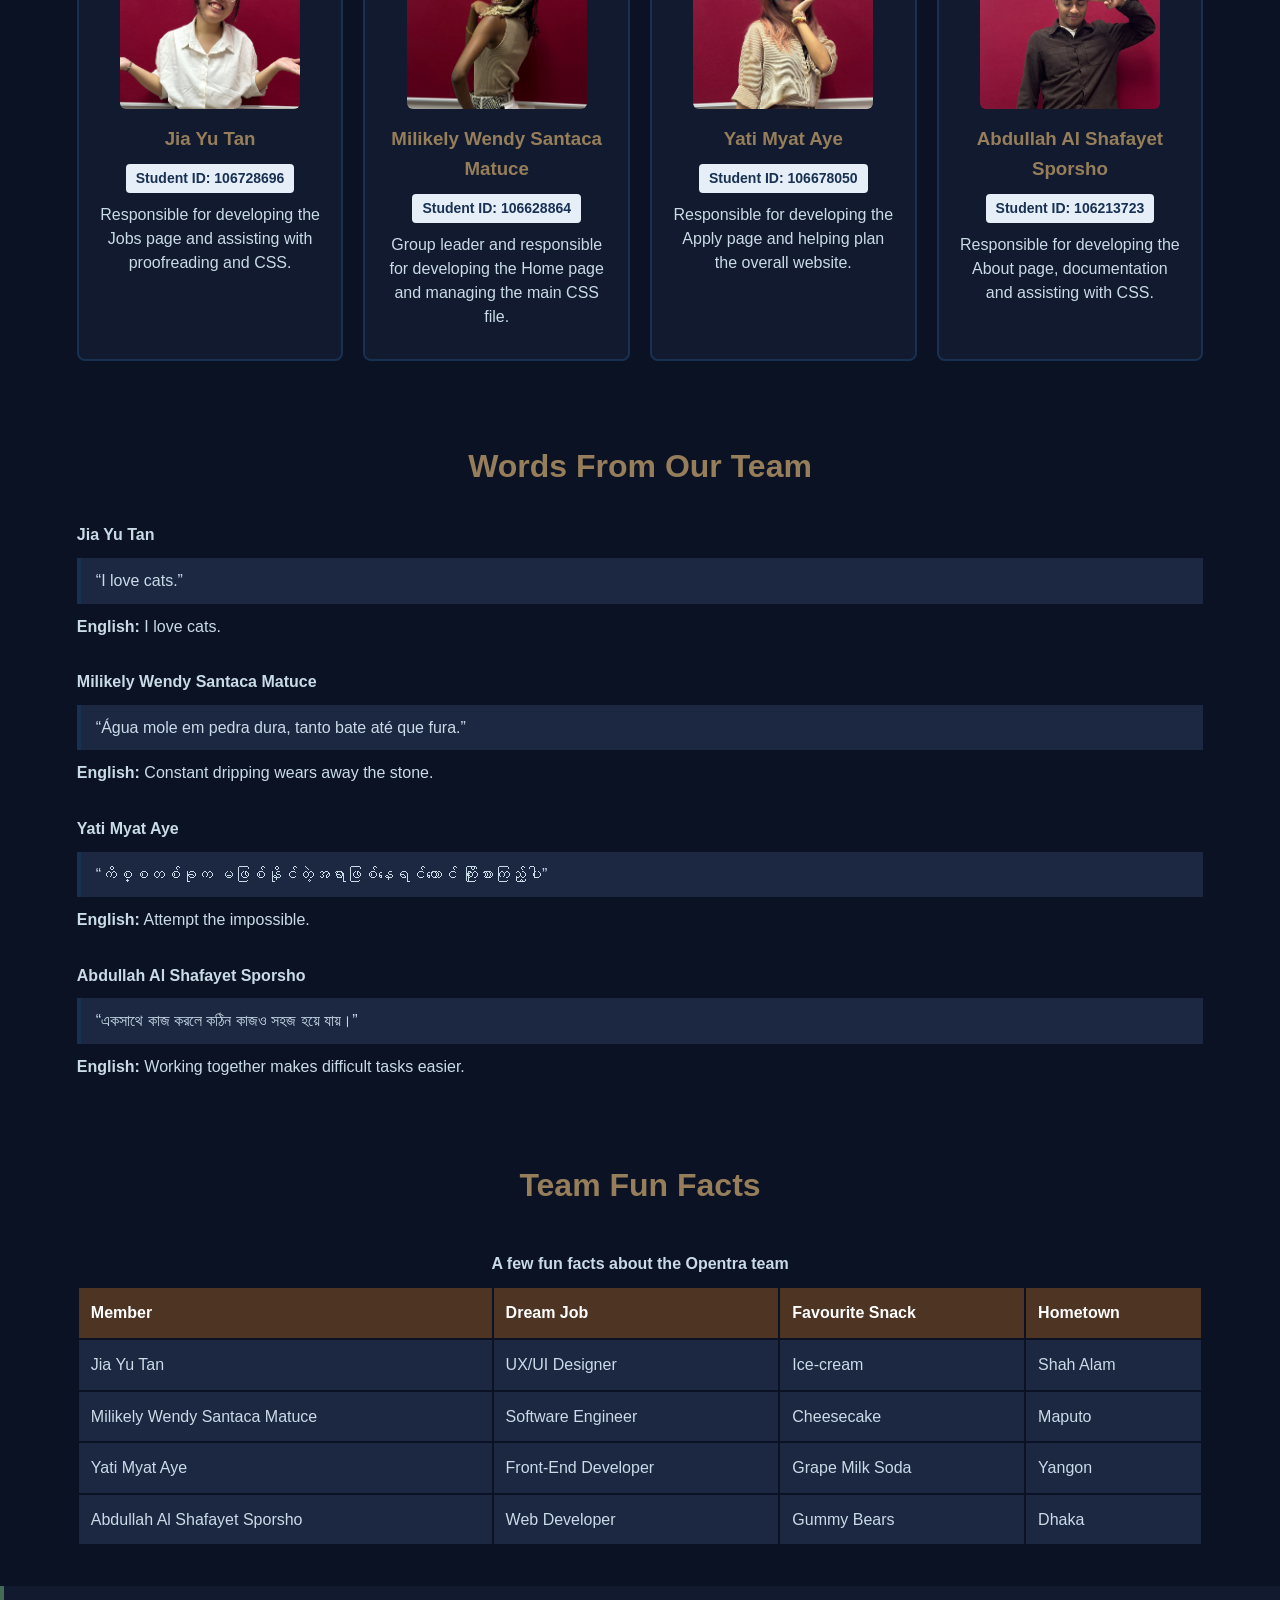
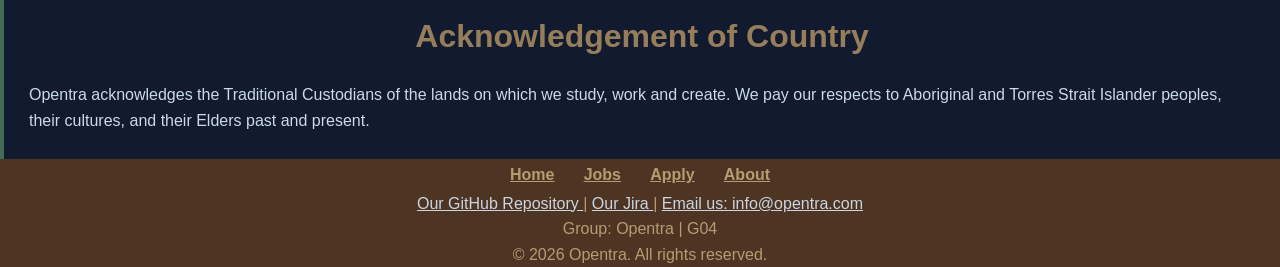
==== commit 36ac75a0: "Restore Apply link in About.html navigation" ====
--- a/About.html
+++ b/About.html
@@ -24,8 +24,8 @@
             </div>  
             <nav>
                  <a href = "index.html"> Home </a>
+                 <a href = "Jobs.html"> Jobs </a>
                  <a href = "Apply.html"> Apply </a>
-                 <a href = "Jobs.html"> Jobs </a>
                  <a href = "About.html"> About </a>
             </nav>
             <hr>
@@ -264,8 +264,8 @@
     <footer>
              <nav class="footer-nav">
                 <a href = "index.html"> Home </a>
+                <a href = "Jobs.html"> Jobs </a>
                 <a href = "Apply.html"> Apply </a>
-                <a href = "Jobs.html"> Jobs </a>
                 <a href = "About.html"> About </a>
             </nav>
 
--- a/style/Styling.css
+++ b/style/Styling.css
@@ -269,7 +269,7 @@
 
 .job-page aside {
     float: right;
-    weight: 25%
+    weight: 25%;
     background-color:#755537;
     color:#e6eef8;
     padding: 28px;
@@ -324,9 +324,9 @@
 }
 
 .team-photo {
-    margin: 20px 0;
+    max-width: 900px;
+    margin: 20px auto 40px;
     padding: 15px;
-
     border: 2px solid #183153;
 }
 
@@ -336,30 +336,16 @@
     height: auto;
 }
 
-
 .team-photo figcaption {
     margin-top: 10px;
     text-align: center;
     font-size: 14px;
 }
 
-.contributions dt {
-    font-size: 18px;
-    font-weight: bold;
-    margin-top: 25px;
-}
-
-
-.contributions dd {
-    margin: 8px 0 20px 0;
-}
-
-
 .student-id {
     display: inline-block;
-
-    margin-left: 10px;
-    padding: 3px 8px;
+    margin: 5px 0 12px;
+    padding: 4px 10px;
 
     background-color: #e6eef8;
     color: #183153;
@@ -367,8 +353,54 @@
     border-radius: 4px;
 
     font-size: 14px;
-}
-
+    font-weight: bold;
+}
+.team-section {
+    text-align: center;
+}
+
+.team-members {
+    display: grid;
+    grid-template-columns: repeat(4, 1fr);
+    gap: 20px;
+
+    max-width: 1200px;
+    margin: 30px auto 0;
+}
+
+.team-member {
+    padding: 20px;
+
+    background-color: #111a2e;
+
+    border: 2px solid #183153;
+    border-radius: 8px;
+
+    text-align: center;
+}
+
+.member-photo {
+    width: 180px;
+    height: 180px;
+
+    object-fit: cover;
+    object-position: center;
+
+    display: block;
+    margin: 0 auto 15px;
+
+    border-radius: 6px;
+}
+
+.team-member h3 {
+    margin: 10px 0 5px;
+    color: #967e5a;
+}
+
+.team-member p {
+    margin-bottom: 10px;
+    line-height: 1.5;
+}
 
 
 .quotes dt {
